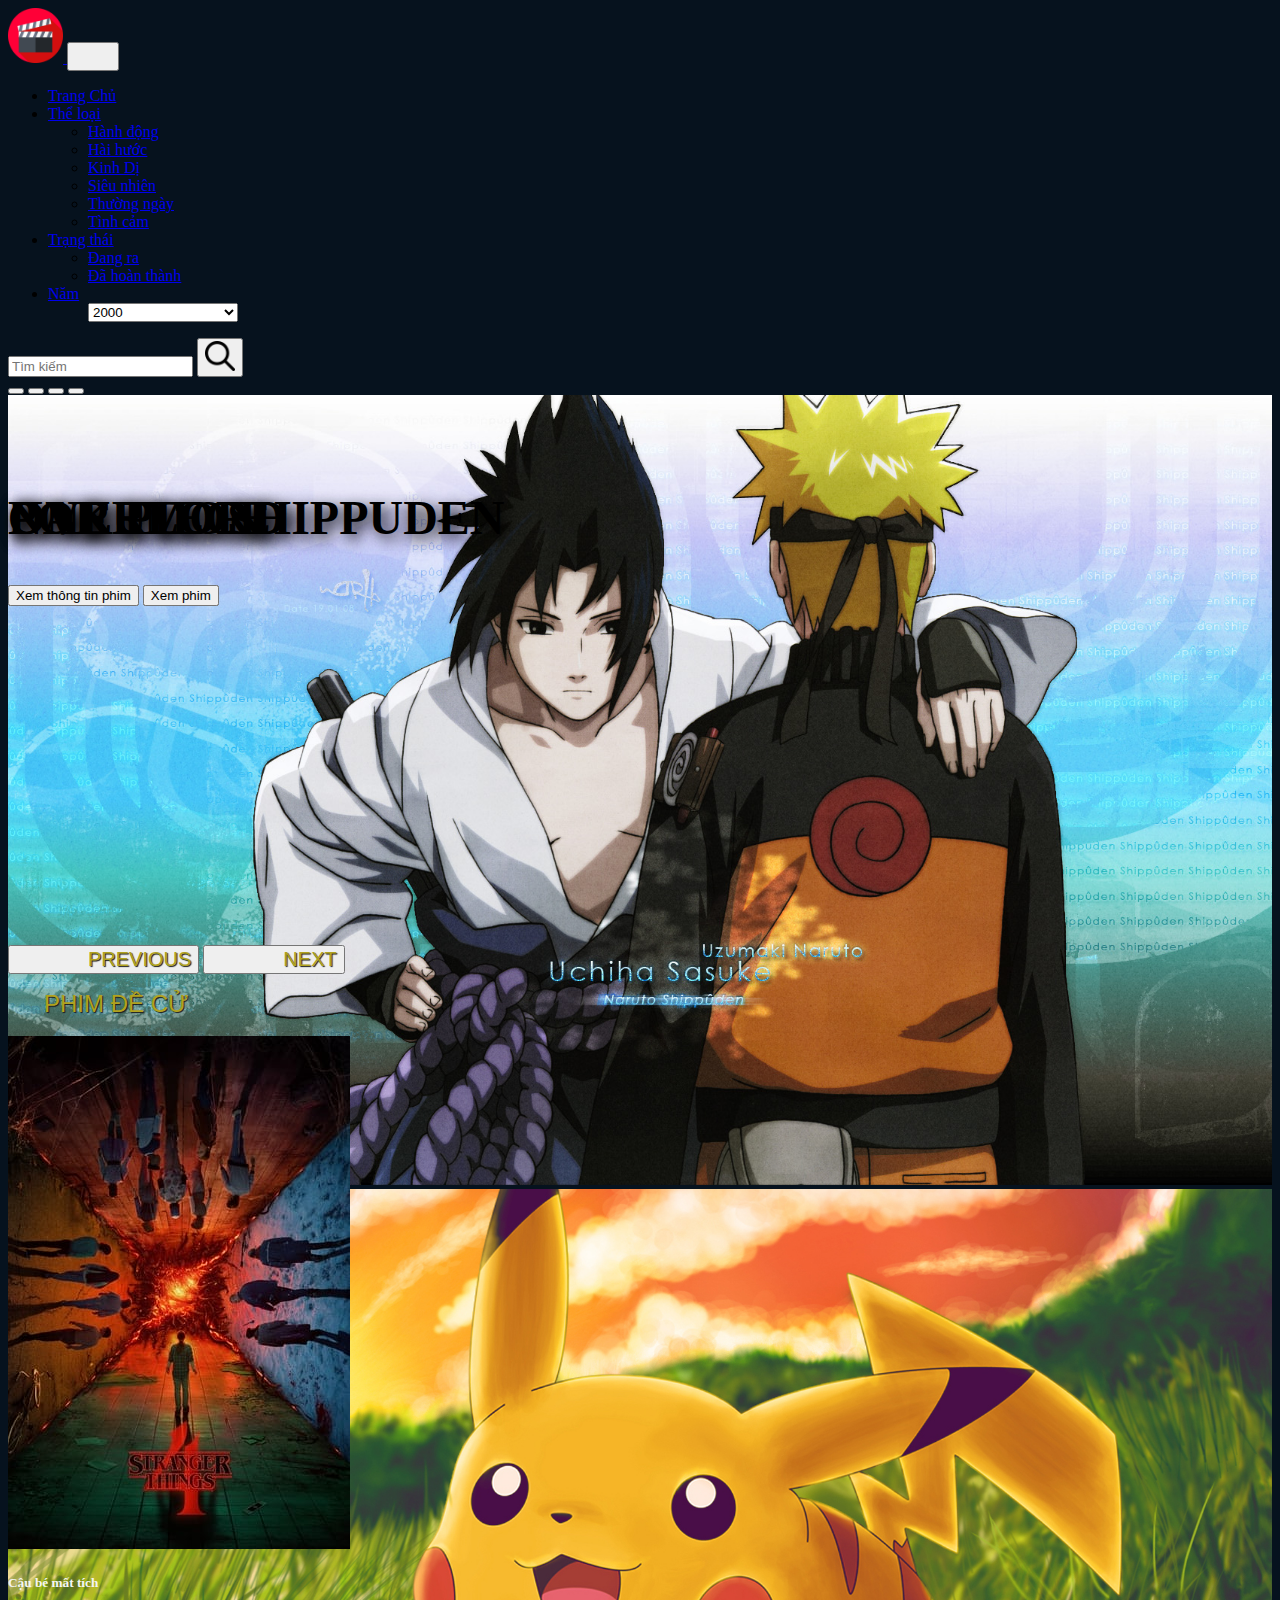
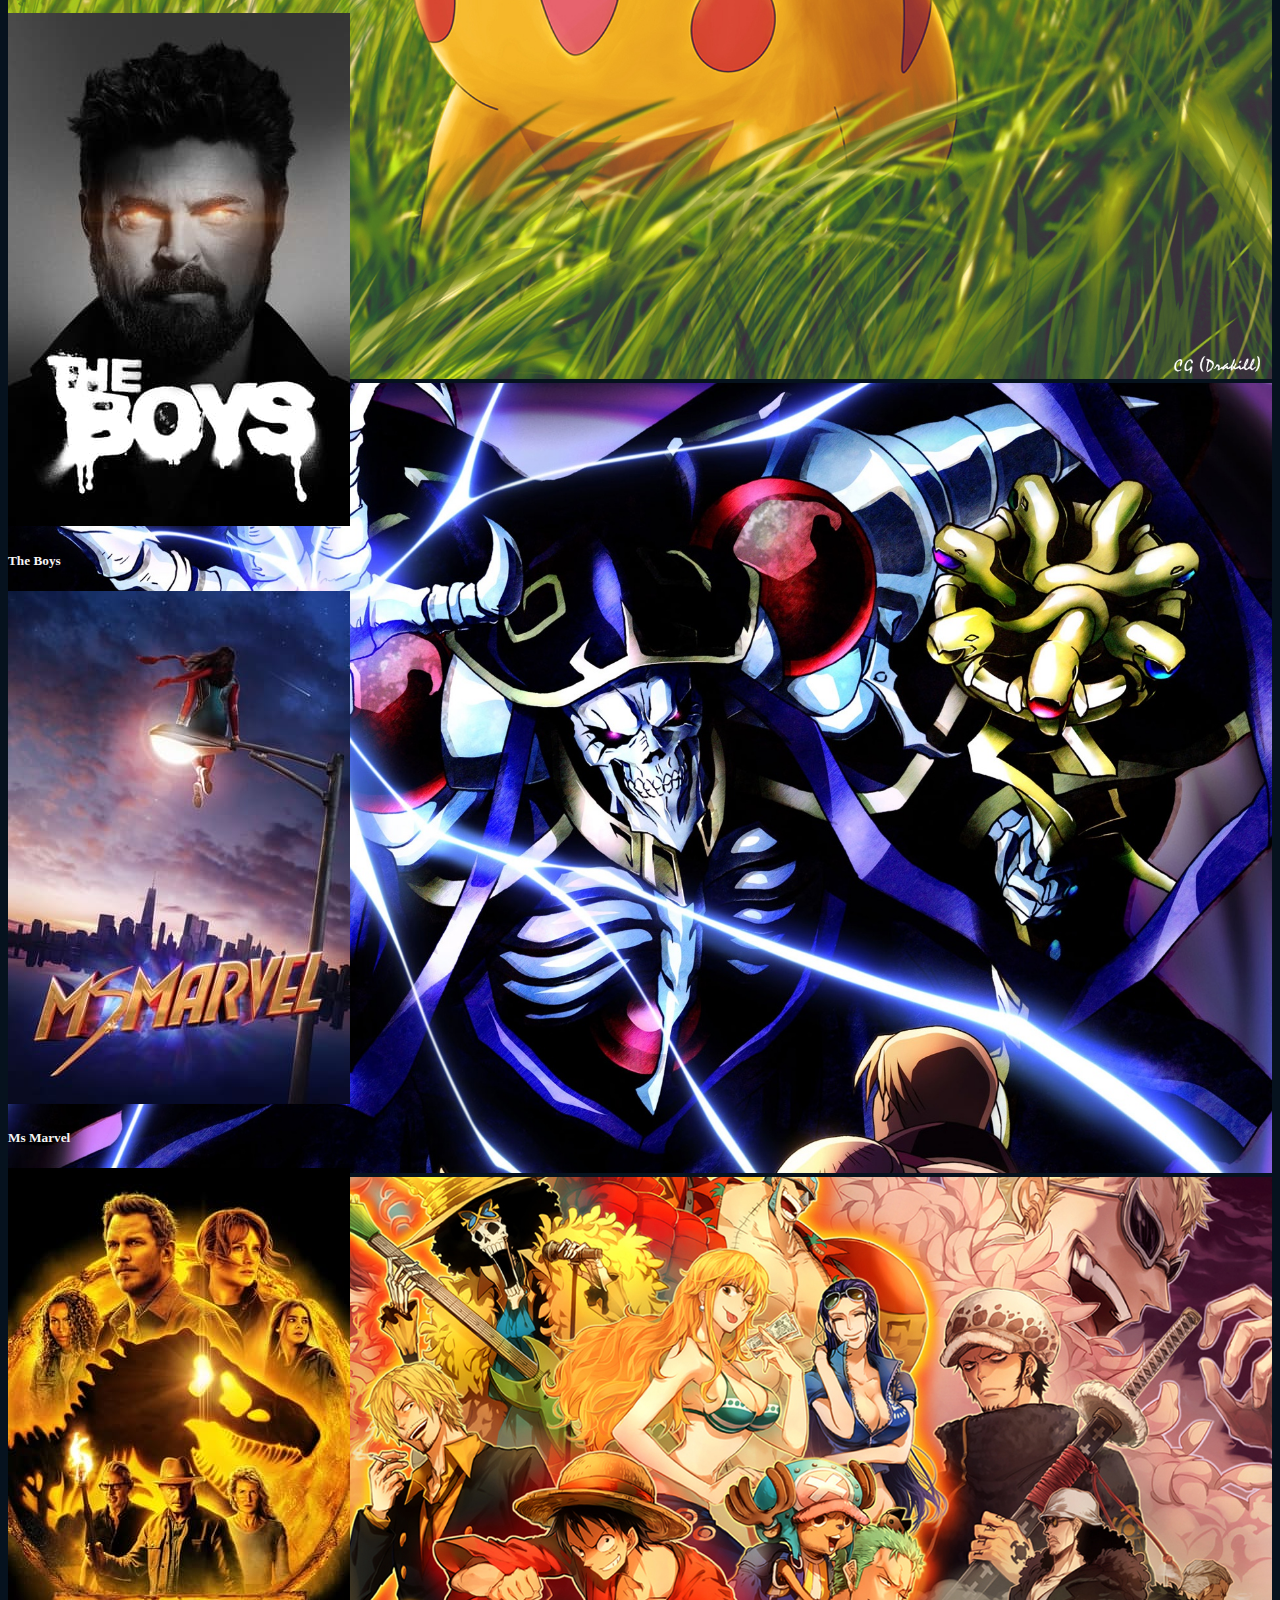
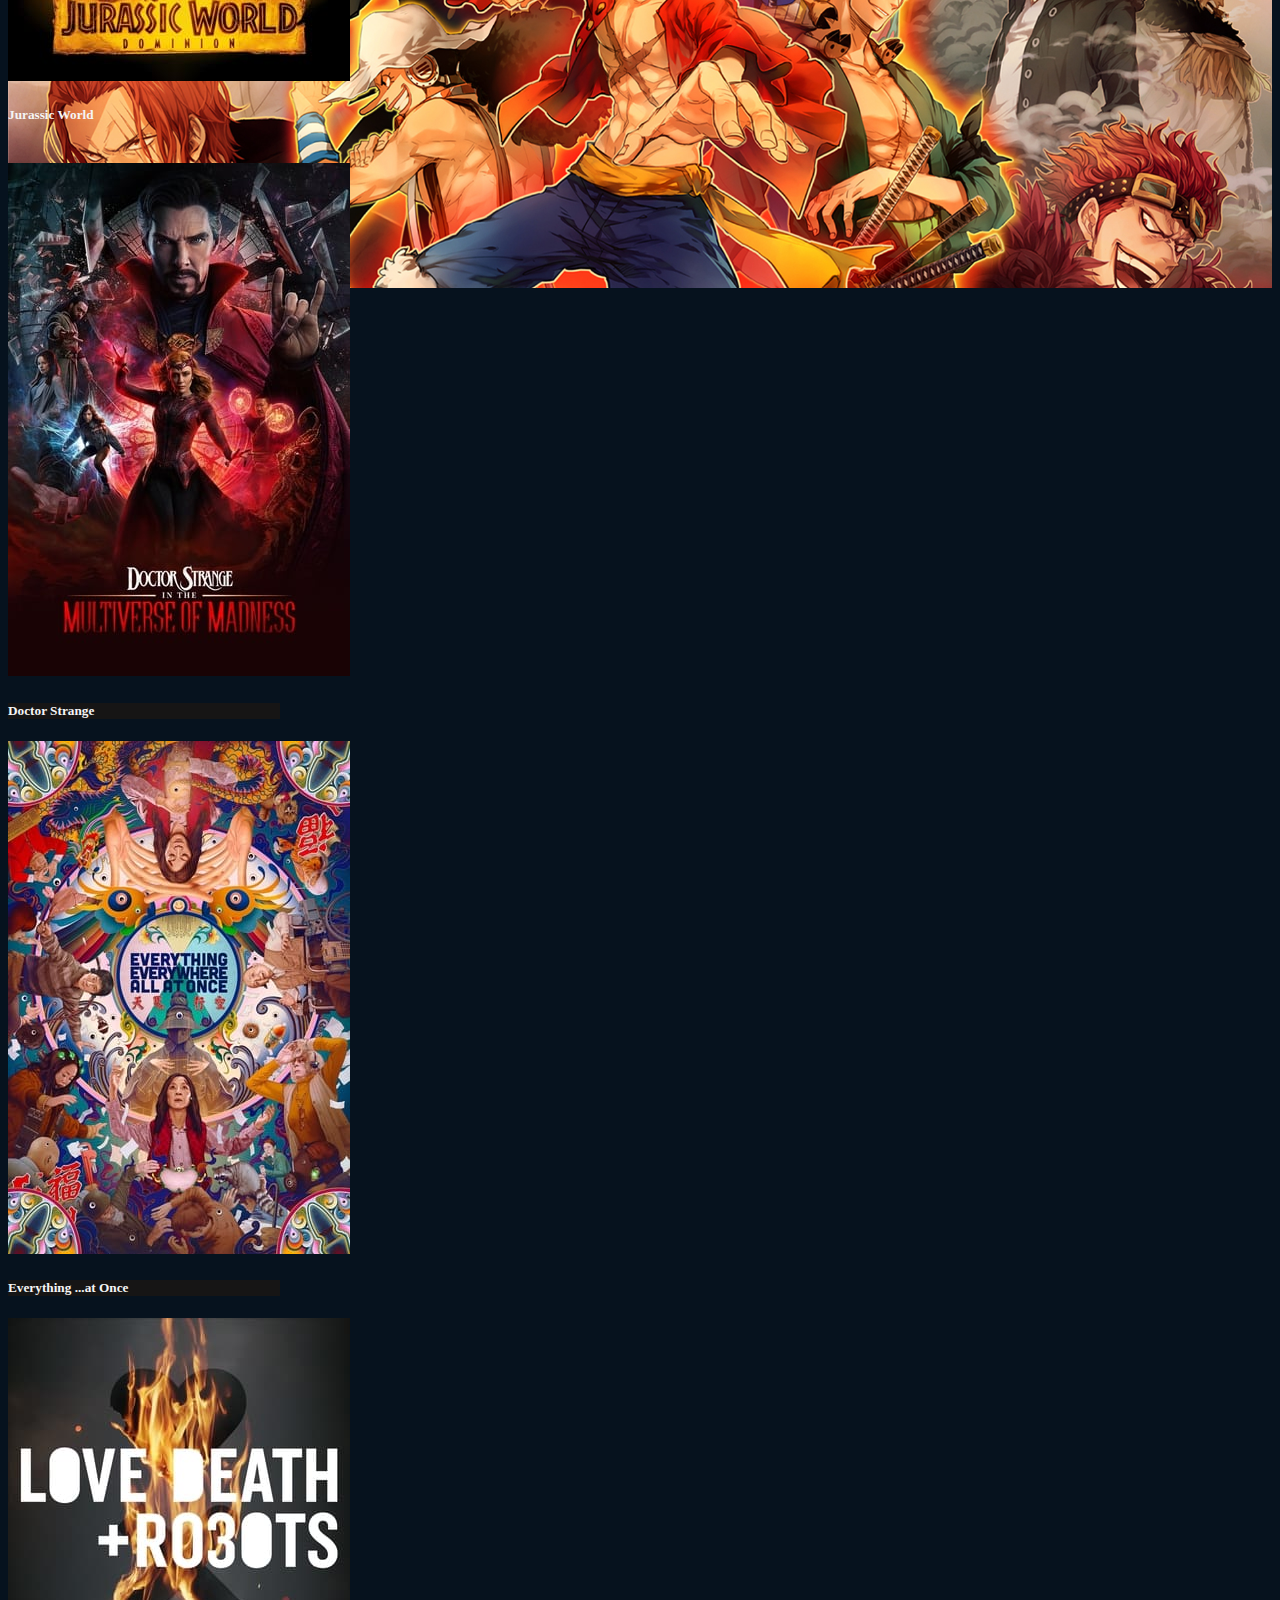
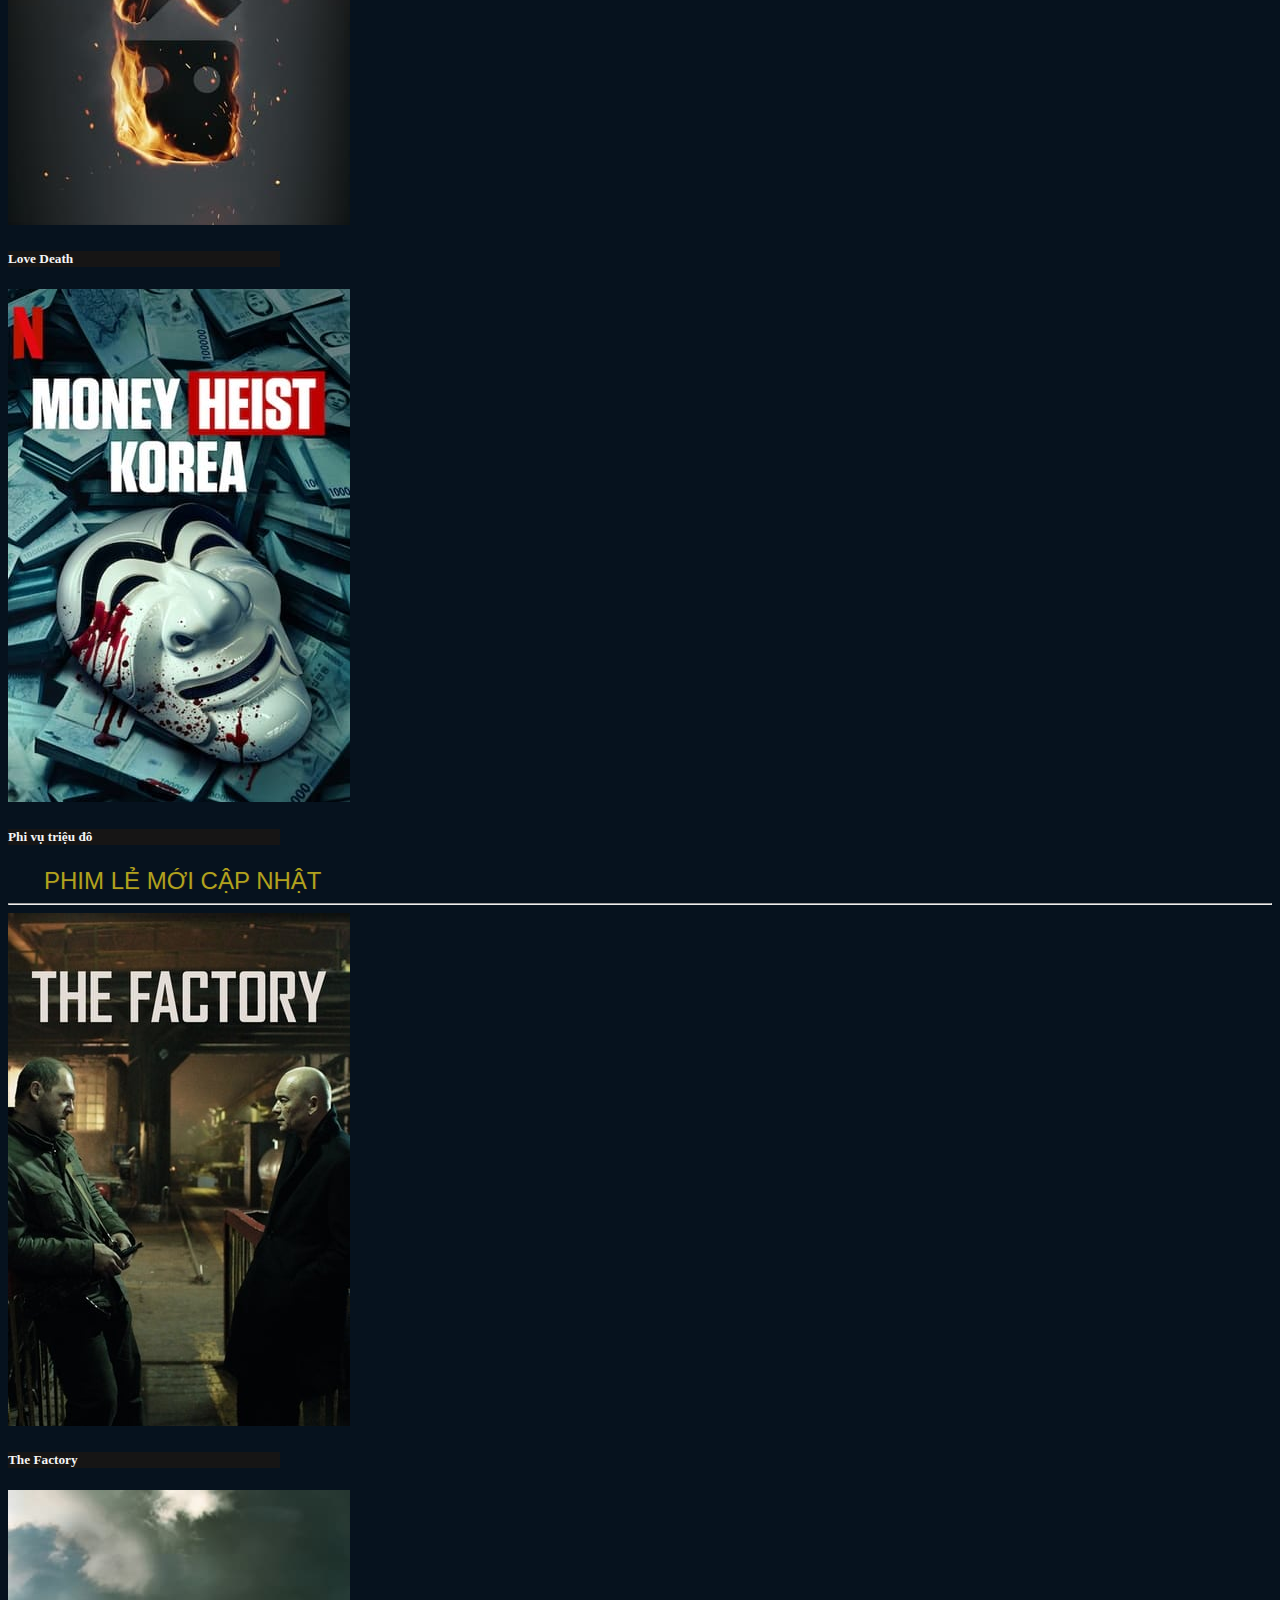
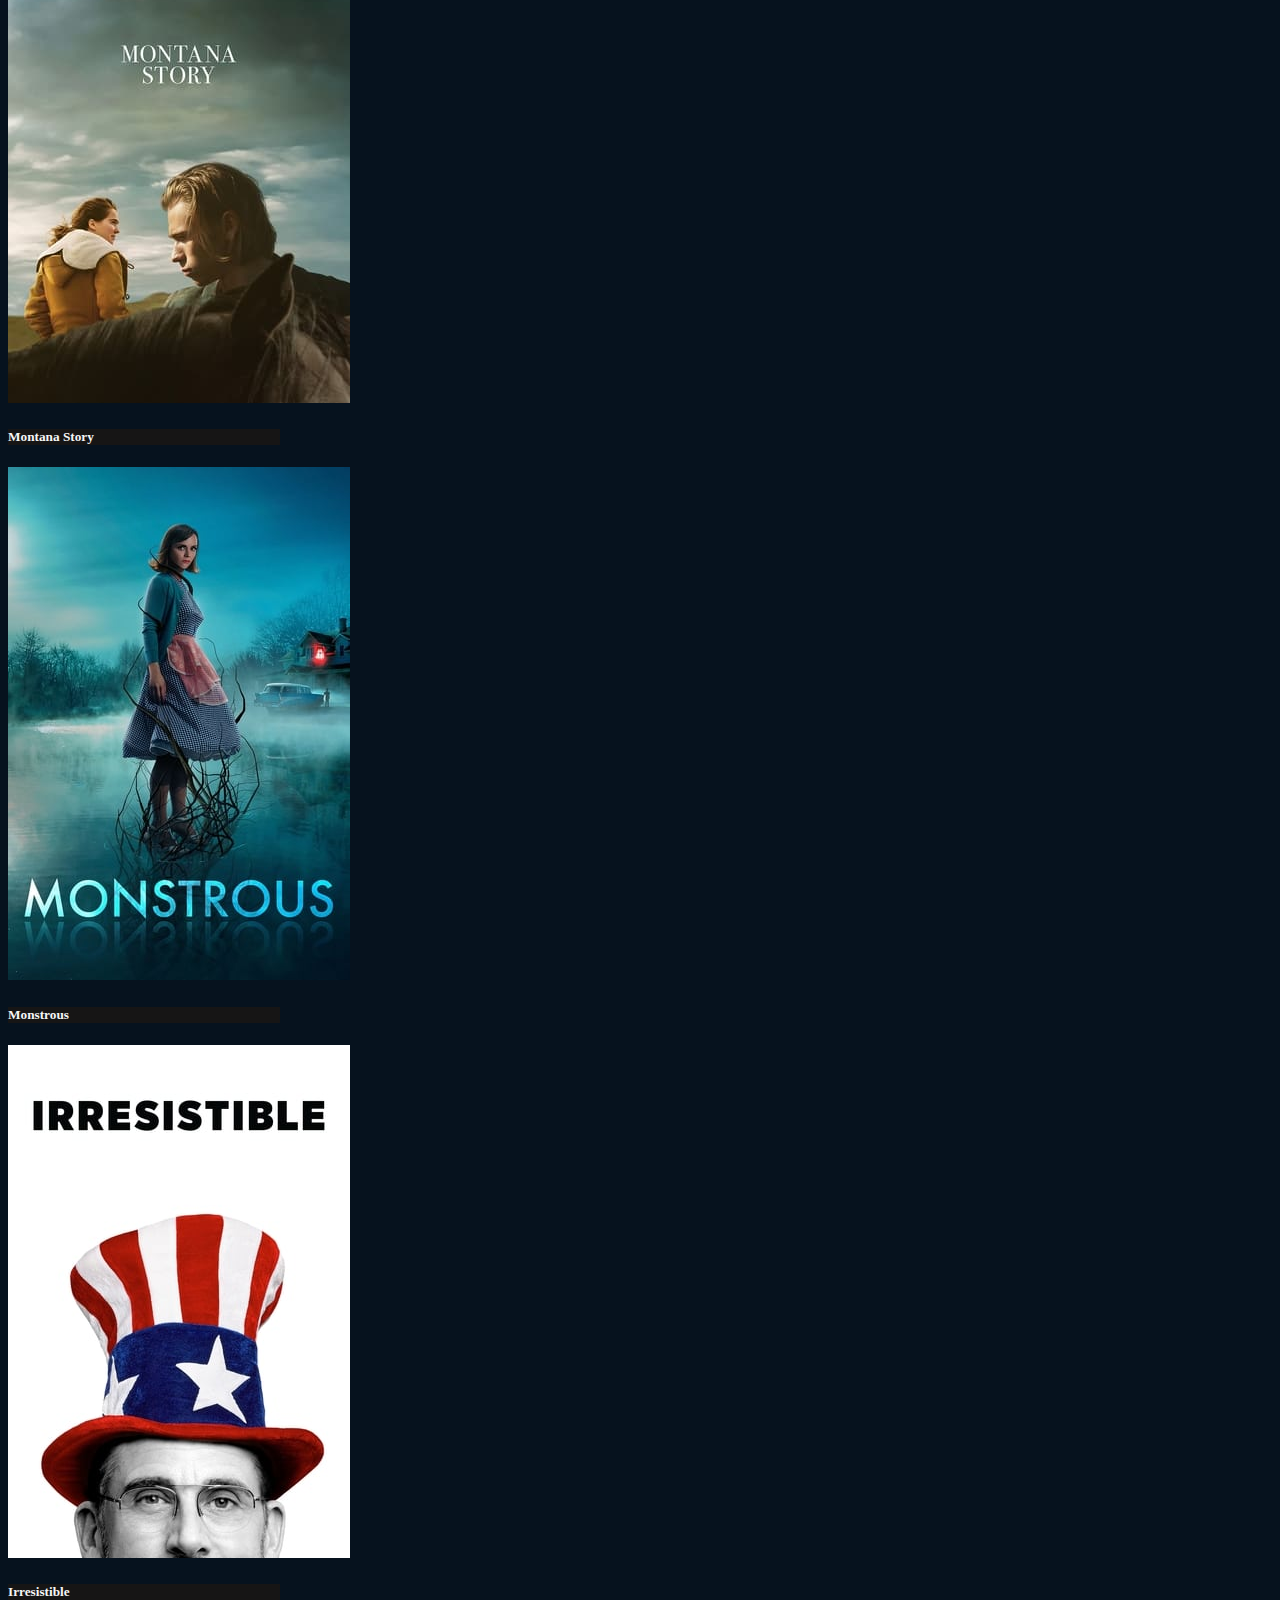
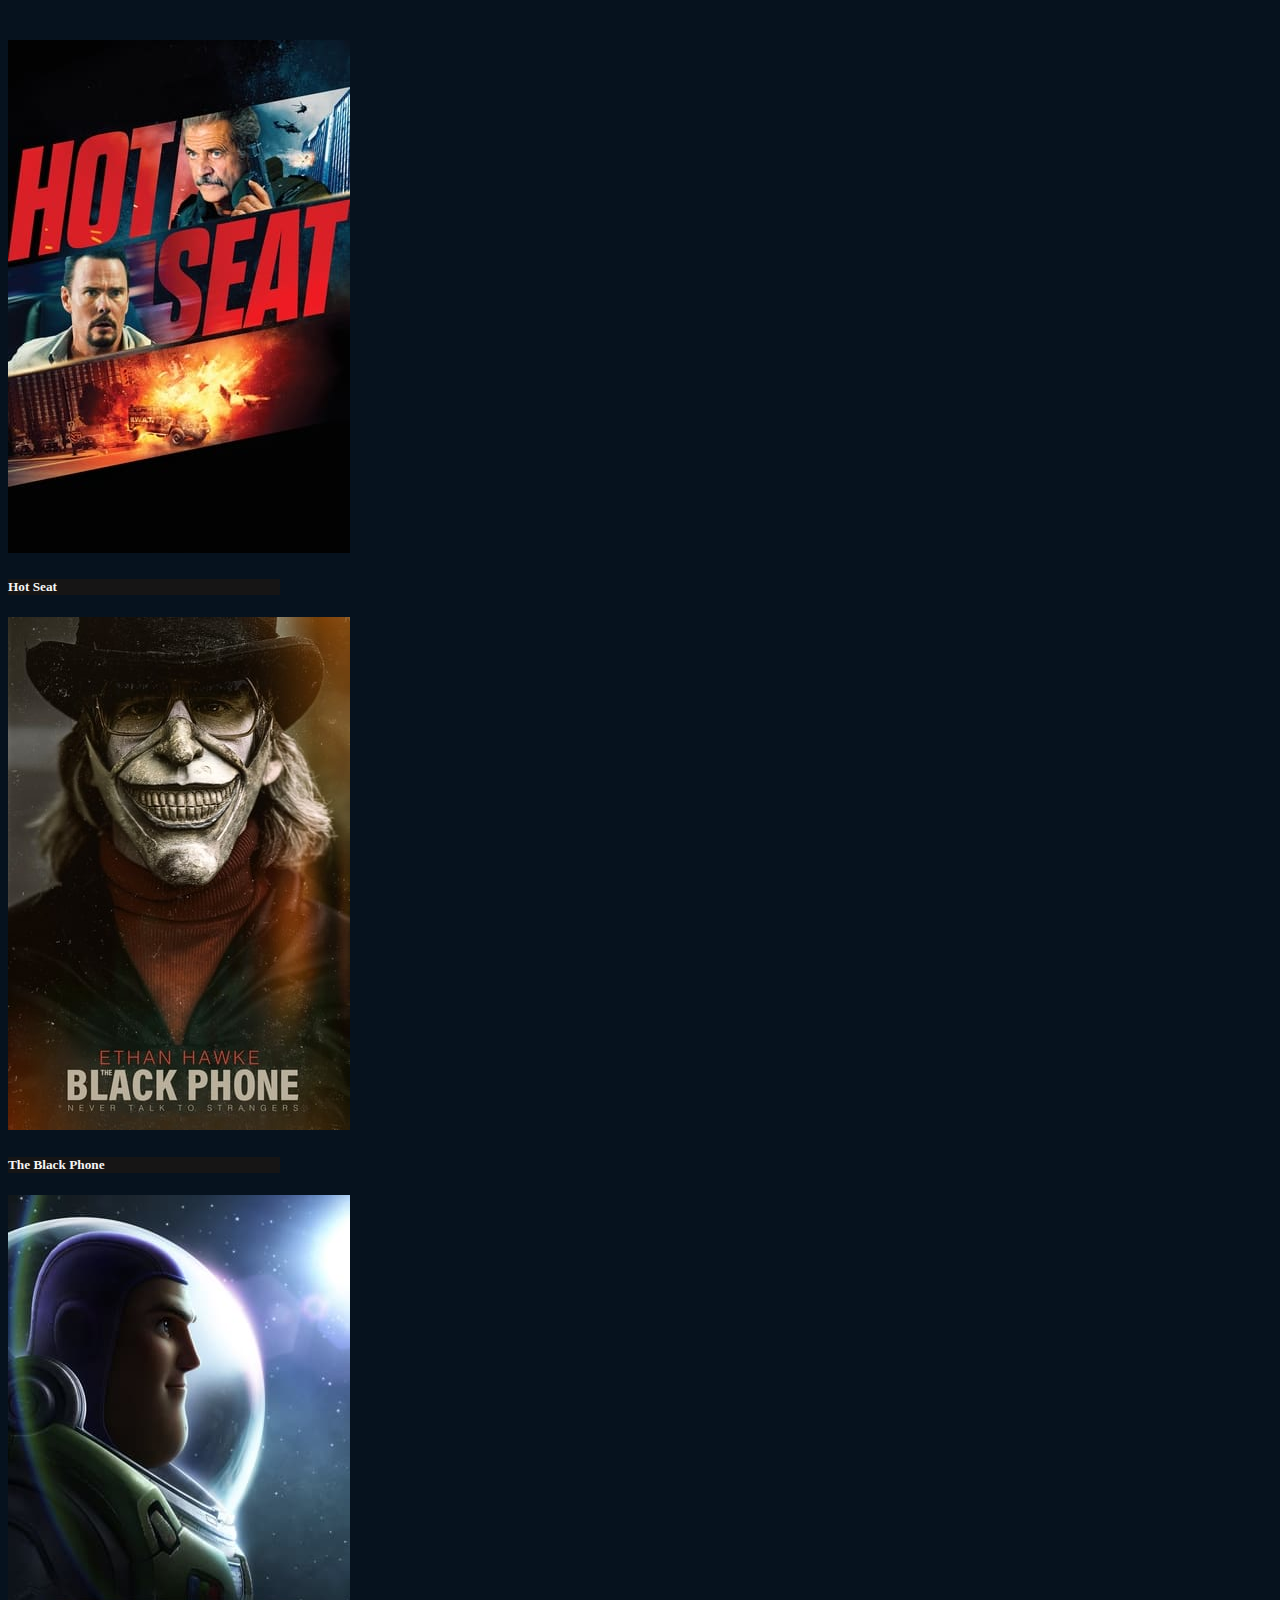
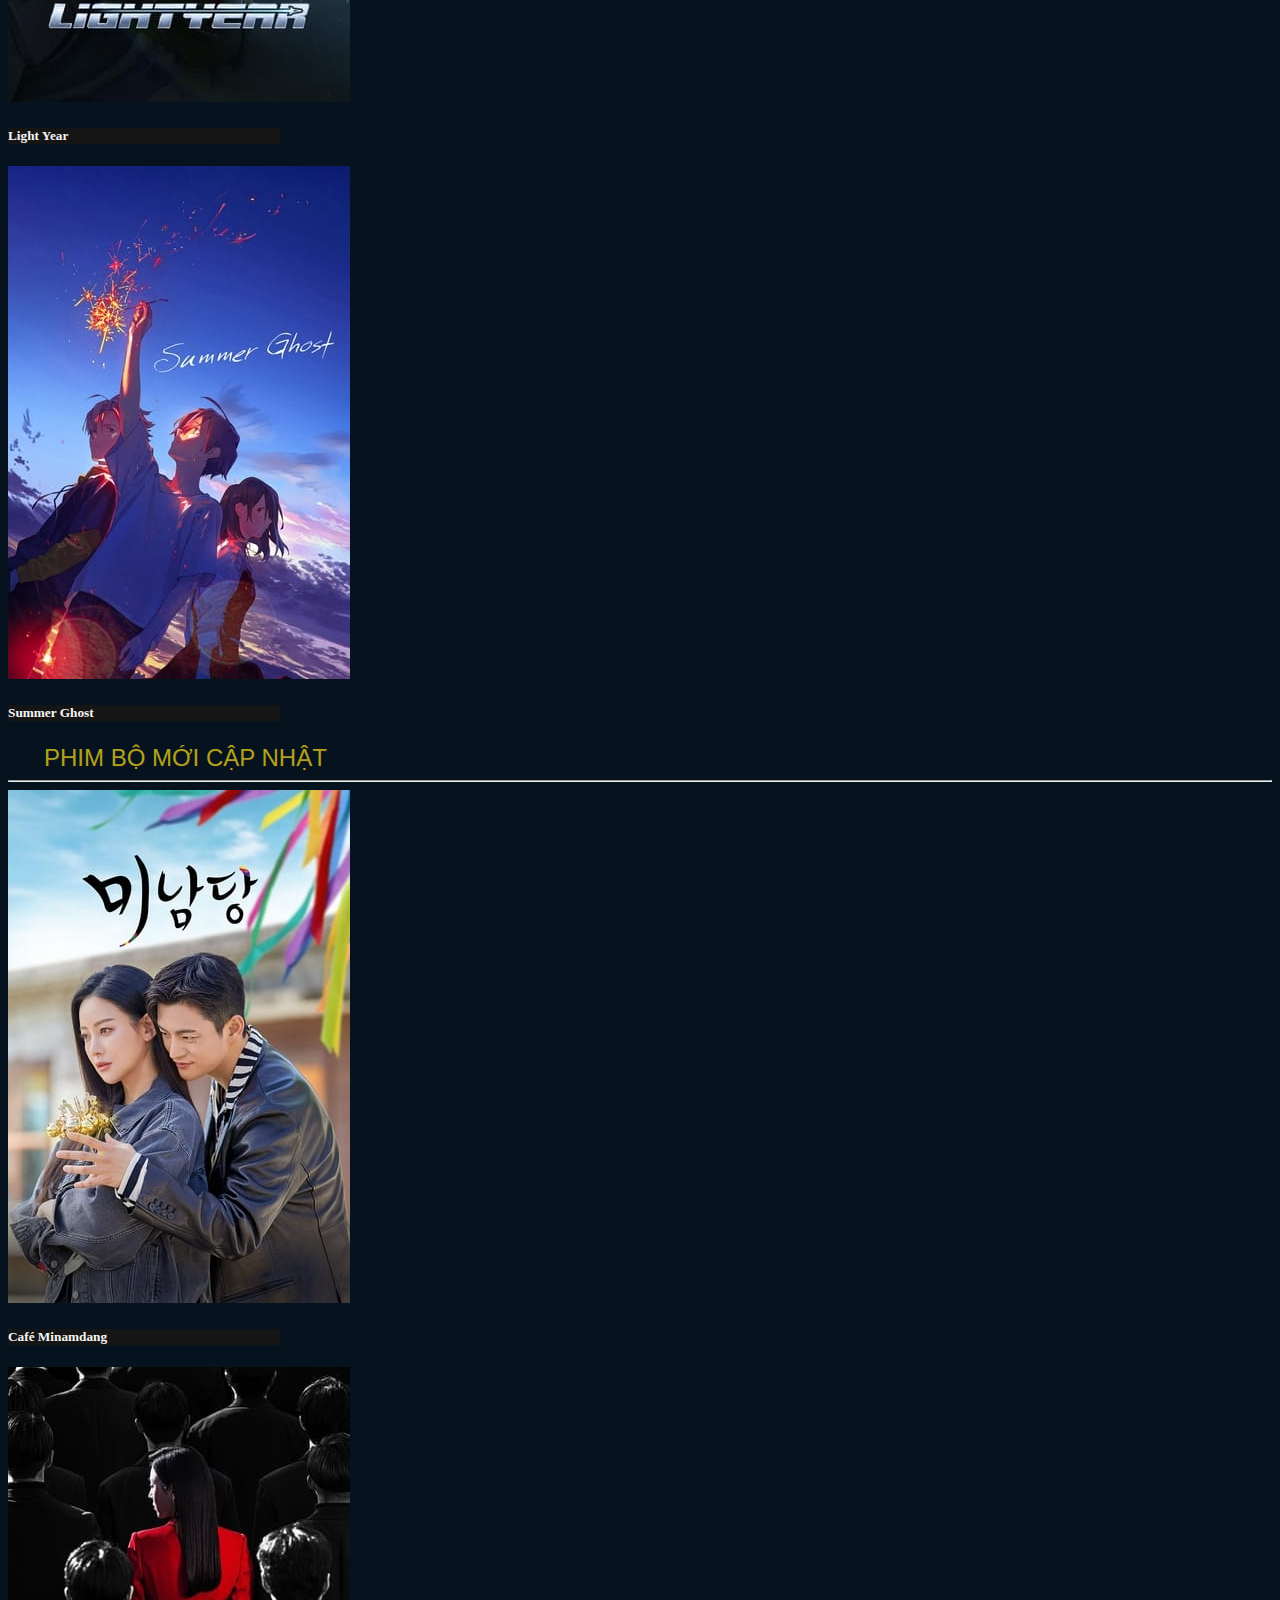
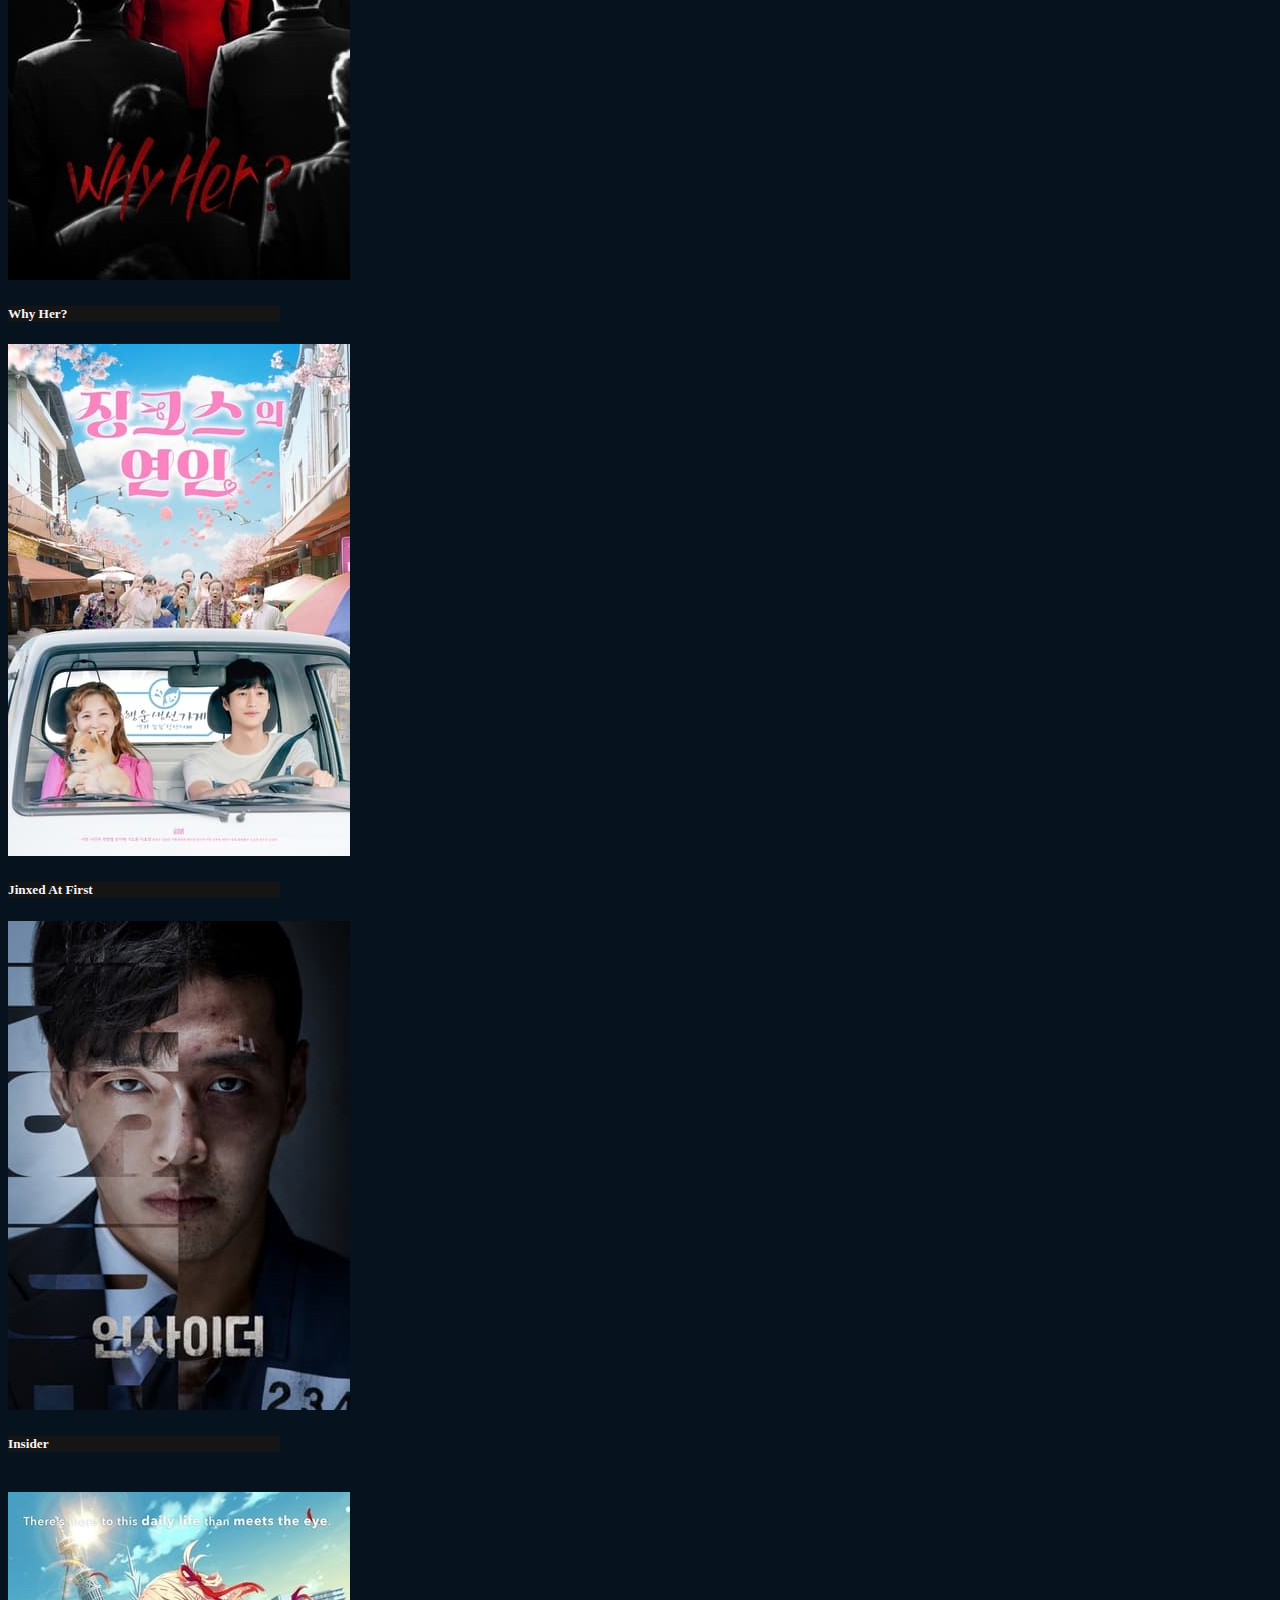
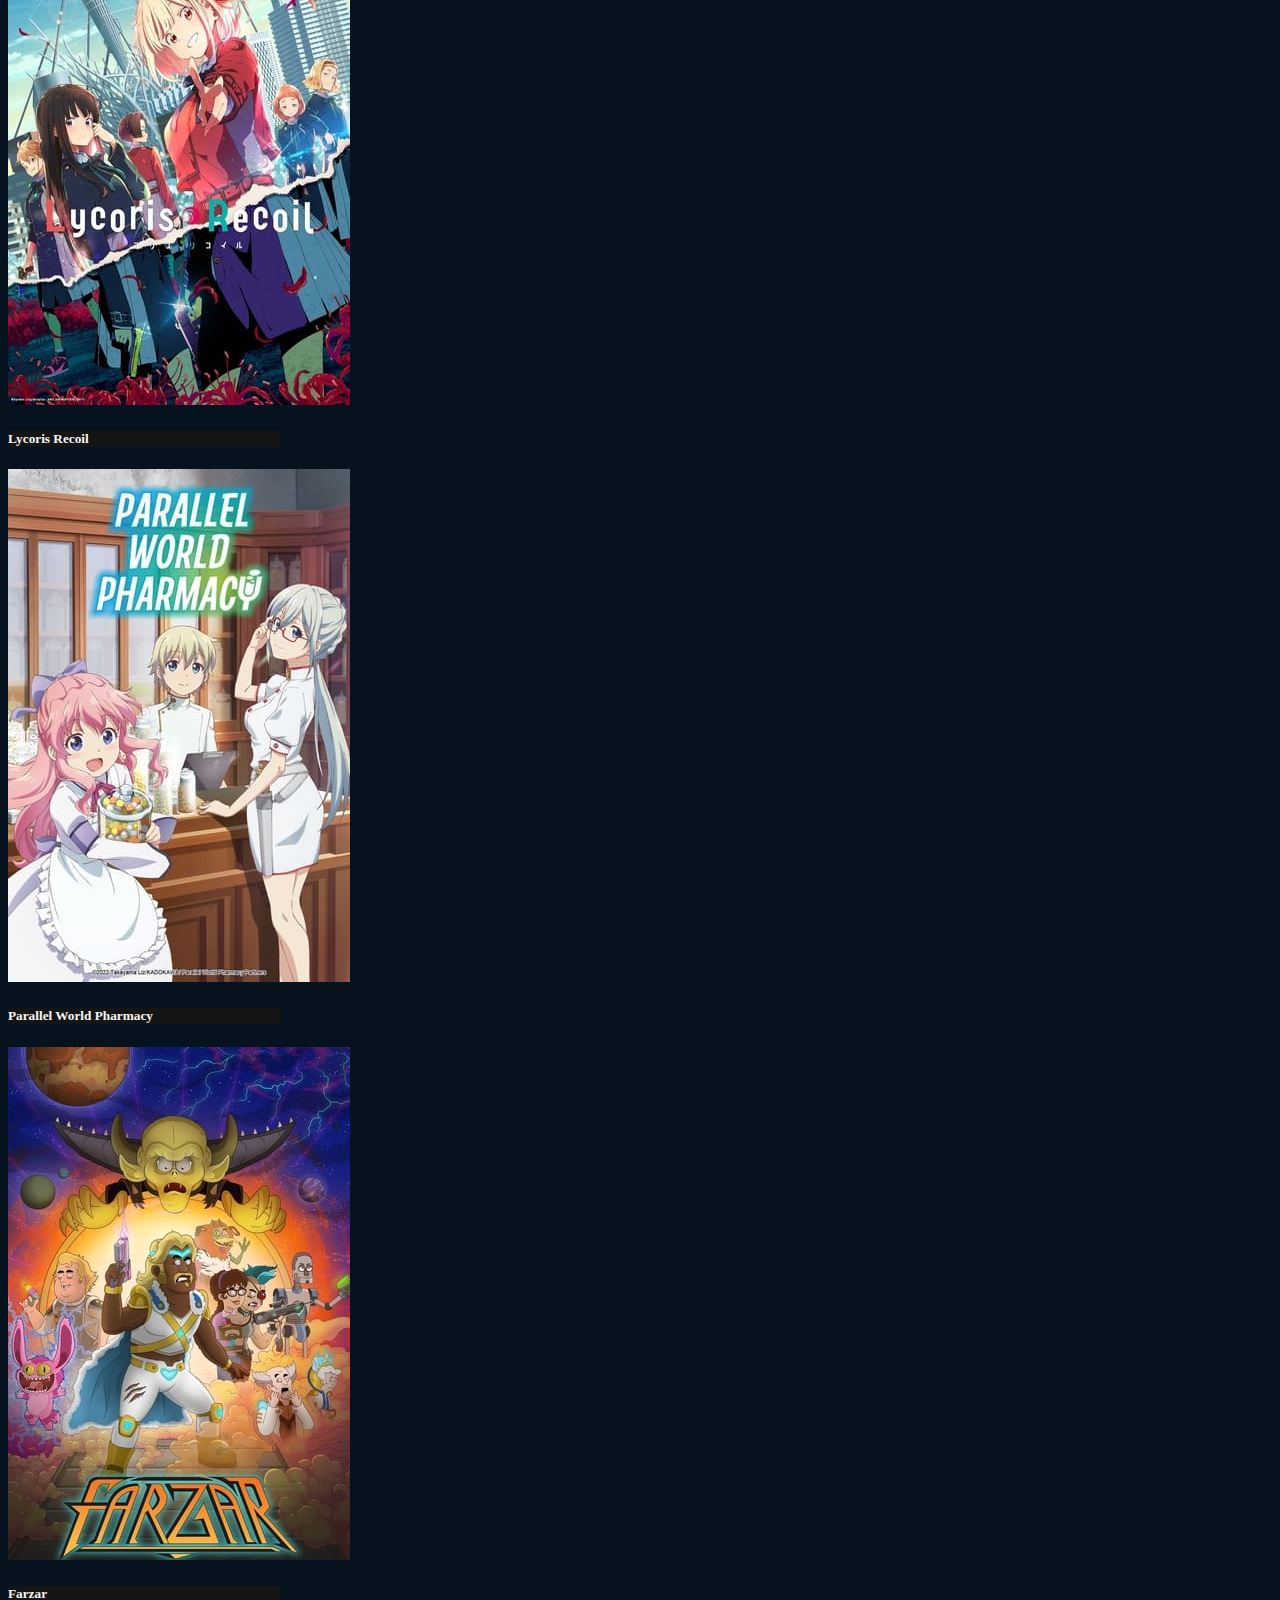
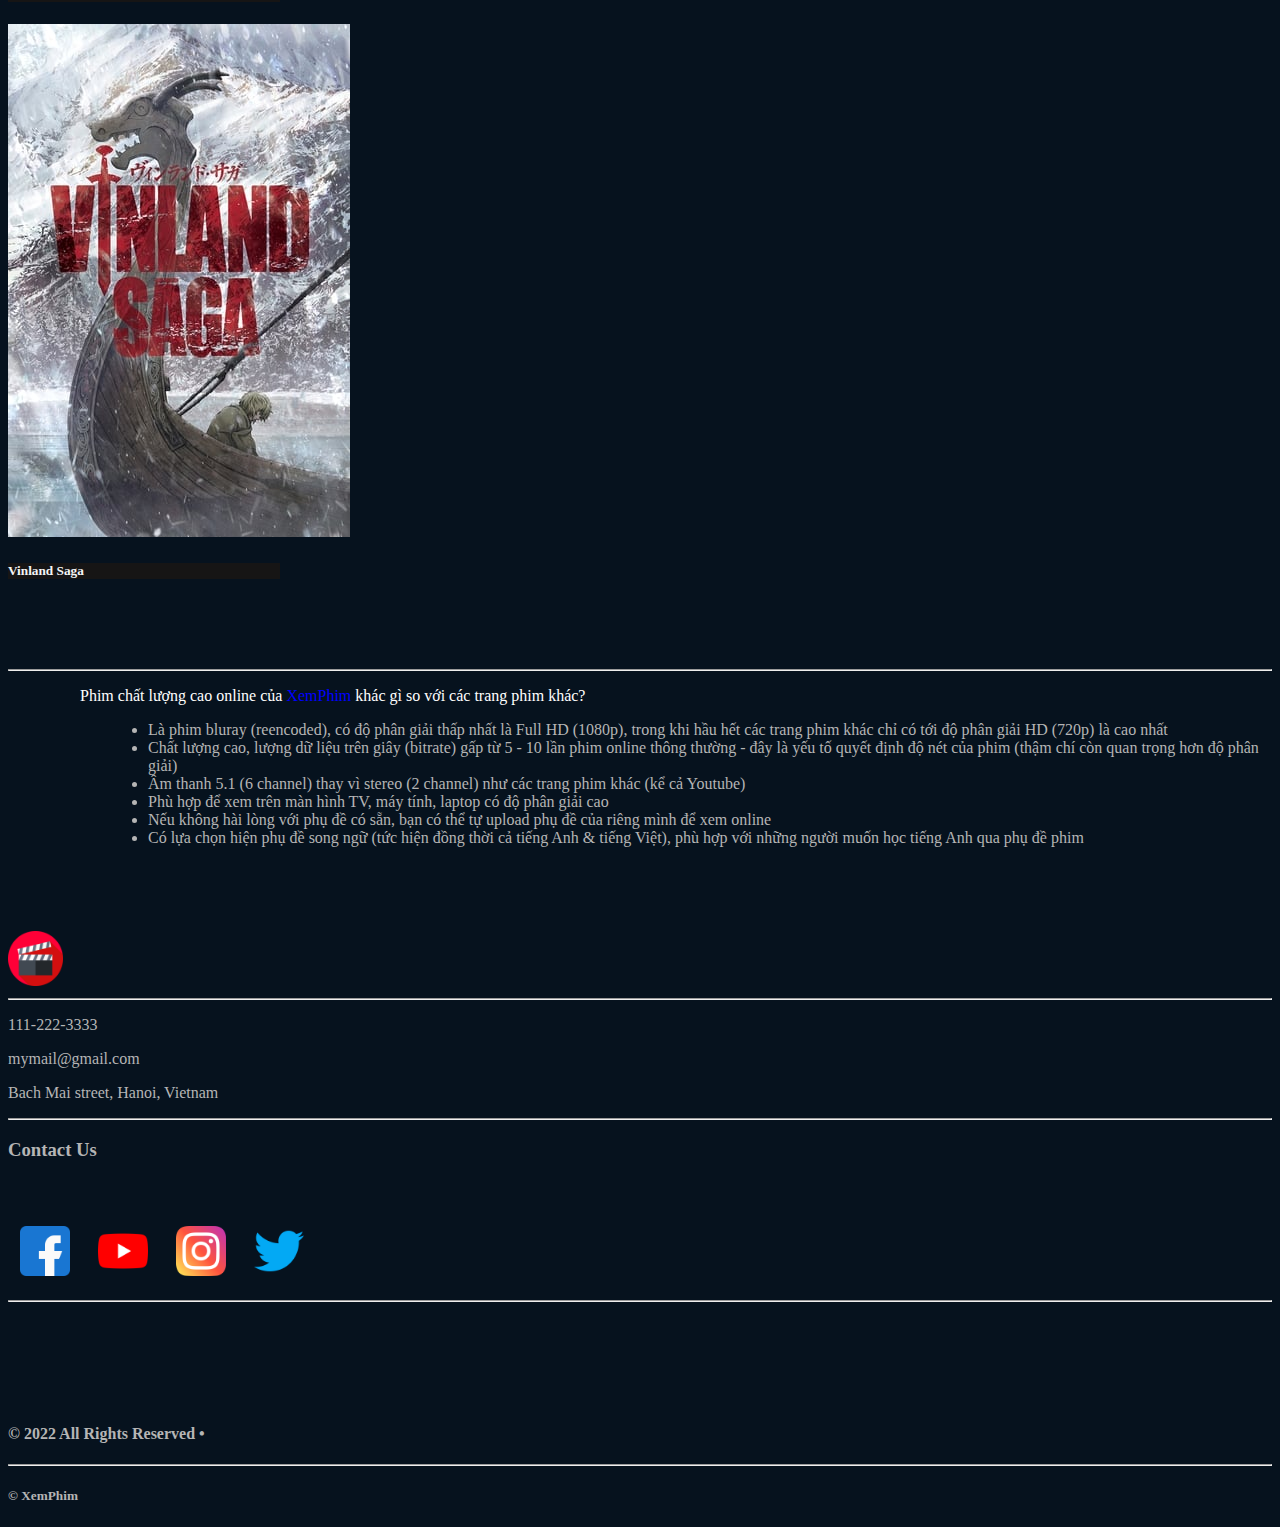
==== index.html @ 6d6b683e "test" ====
<!DOCTYPE html>
<html lang="en">

<head>
  <meta charset="UTF-8">
  <meta http-equiv="X-UA-Compatible" content="IE=edge">
  <meta name="viewport" content="width=device-width, initial-scale=1.0">

  <script src="https://cdnjs.cloudflare.com/ajax/libs/twitter-bootstrap/5.0.0-beta3/js/bootstrap.min.js"
    integrity="sha512-mp3VeMpuFKbgxm/XMUU4QQUcJX4AZfV5esgX72JQr7H7zWusV6lLP1S78wZnX2z9dwvywil1VHkHZAqfGOW7Nw=="
    crossorigin="anonymous"></script>

  <link rel="stylesheet"
    href="https://cdnjs.cloudflare.com/ajax/libs/twitter-bootstrap/5.0.0-beta3/css/bootstrap.min.css"
    integrity="sha512-N415hCJJdJx+1UBfULt+i+ihvOn42V/kOjOpp1UTh4CZ70Hx5bDlKryWaqEKfY/8EYOu/C2MuyaluJryK1Lb5Q=="
    crossorigin="anonymous" />
  <link rel="stylesheet" href="./Style.css" type="text/css">
  <link rel="icon" href="./clapperboard.png" type="image/x-icon">
  <title>Xem Phim Online</title>
</head>


  <nav class="navbar navbar-expand-md navbar-light bg-light sticky-top">
    <div class="container-fluid">
      <a class="navbar-brand-Home" href="#">

        <img src="./img/clapperboard.png" alt="ICON-LOGO" class="Logo">
      </a>
      <button class="navbar-toggler" type="button" data-bs-toggle="collapse" data-bs-target="#navbarSupportedContent"
        aria-controls="navbarSupportedContent" aria-expanded="false" aria-label="Toggle navigation">
        <span class="navbar-toggler-icon"></span>
      </button>
      <div class="collapse navbar-collapse" id="navbarSupportedContent">
        <ul class="navbar-nav me-auto mb-2 mb-lg-0">
          <li class="nav-item mx-3">
            <a class="nav-link active" aria-current="page" href="#">Trang Chủ</a>
          </li>

          <li class="nav-item dropdown">
            <a class="nav-link dropdown-toggle" href="#" id="navbarDropdown" role="button" data-bs-toggle="dropdown"
              aria-expanded="false">
              Thể loại
            </a>
            <ul class="dropdown-menu" aria-labelledby="navbarDropdown">
              <li><a class="dropdown-item" href="#">Hành động</a></li>
              <li><a class="dropdown-item" href="#">Hài hước</a></li>
              <li><a class="dropdown-item" href="#">Kinh Dị</a></li>
              <li><a class="dropdown-item" href="#">Siêu nhiên</a></li>
              <li><a class="dropdown-item" href="#">Thường ngày</a></li>
              <li><a class="dropdown-item" href="#">Tình cảm</a></li>

            </ul>
          </li>
          <li class="nav-item dropdown">
            <a class="nav-link dropdown-toggle" href="#" id="navbarDropdown" role="button" data-bs-toggle="dropdown"
              aria-expanded="false">
              Trạng thái
            </a>
            <ul class="dropdown-menu" aria-labelledby="navbarDropdown">
              <li><a class="dropdown-item" href="#">Đang ra</a></li>
              <li><a class="dropdown-item" href="#">Đã hoàn thành</a></li>

            </ul>
          </li>
          <li class="nav-item dropdown">
            <a class="nav-link dropdown-toggle" href="#" id="navbarDropdown" role="button" data-bs-toggle="dropdown"
              aria-expanded="false">
              Năm
            </a>
            <ul class="dropdown-menu" aria-labelledby="navbarDropdown">
            
              <select name=slnamsinh style="width:150px">
                <option>2000</option>
            <script>
                d = new Date();
                for(i=2001;i<=d.getFullYear();i++){
                    document.write("<option>" + i + "</option>");
                }     
            </script>
            </select>
            </ul>
          </li>
        </ul>
        <form class="d-flex" role="search">
          <input class="form-control me-2" type="search" placeholder="Tìm kiếm" aria-label="Search">
          <button class="btn btn-outline-success" type="submit">
        <img src="./img/search.png" alt="ICON-LOGO" class="Search">
            
          </button>
        </form>
      </div>
    </div>
  </nav>
  <!-- Banner -->
  <div id="carouselExampleCaptions" class="carousel slide" data-bs-ride="false">
    <div class="carousel-indicators">
      <button type="button" data-bs-target="#carouselExampleCaptions" data-bs-slide-to="0" class="active" aria-current="true" aria-label="Slide 1"></button>
      <button type="button" data-bs-target="#carouselExampleCaptions" data-bs-slide-to="1" aria-label="Slide 2"></button>
      <button type="button" data-bs-target="#carouselExampleCaptions" data-bs-slide-to="2" aria-label="Slide 3"></button>
      <button type="button" data-bs-target="#carouselExampleCaptions" data-bs-slide-to="3" aria-label="Slide 4"></button>

    </div>
    <div class="carousel-inner banner">
      <div class="carousel-item active">
        <img src="img/72706.jpg" class="d-block w-100 " alt="ảnh">
        <div class="carousel-caption d-none d-md-block">
          <h2>naruto shippuden</h2>
          <button type="button" class="btn btn-outline-light btn-lg">
            Xem thông tin phim
          </button>
          <button type="button" class="btn btn-primary btn-lg">Xem phim</button>
          

        </div>
      </div>
      <div class="carousel-item">
        <img src="img/641968.jpg" class="d-block w-100" alt="ảnh">
        <div class="carousel-caption d-none d-md-block">
          <h2>Pokemon</h2>
          <button type="button" class="btn btn-outline-light btn-lg">
            Xem thông tin phim
          </button>
          <button type="button" class="btn btn-primary btn-lg">Xem phim</button>
        </div>
      </div>
      <div class="carousel-item">
        <img src="img/655516.jpg" class="d-block w-100" alt="ảnh">
        <div class="carousel-caption d-none d-md-block">
          <h2>Overlord</h2>
          <button type="button" class="btn btn-outline-light btn-lg">
            Xem thông tin phim
          </button>
          <button type="button" class="btn btn-primary btn-lg">Xem phim</button>
        </div>
      </div>
      <div class="carousel-item">
        <img src="img/606263.jpg" class="d-block w-100" alt="ảnh">
        <div class="carousel-caption d-none d-md-block">
          <h2>one piece
          </h2>
          <button type="button" class="btn btn-outline-light btn-lg">
            Xem thông tin phim
          </button>
          <button type="button" class="btn btn-primary btn-lg">Xem phim</button>
        </div>
      </div>
    </div>
    <button class="carousel-control-prev" type="button" data-bs-target="#carouselExampleCaptions" data-bs-slide="prev">
      <span class="carousel-control-prev-icon" aria-hidden="true"></span>
      <span class="visually-hidden">Previous</span>
    </button>
    <button class="carousel-control-next" type="button" data-bs-target="#carouselExampleCaptions" data-bs-slide="next">
      <span class="carousel-control-next-icon" aria-hidden="true"></span>
      <span class="visually-hidden">Next</span>
    </button>
  </div>

    <p></p>
  
<span>
  Phim đề cử
</span>
<hr style="color:aqua"></hr>
<div class="container-fluid">
  <div class="row">
    <div class="col-md-3 cursorhover"><div class="card" style="width: 17rem;">
      <img src="./img/caubemattich4.jpg" class="card-img-top " alt="...">
      <div class="card-body"style="background-color:rgb(22, 21, 21) ;">
        <h5 class="card-title"style="color: whitesmoke;">Cậu bé mất tích</h5>
      </div>
    </div></div>
    <div class="col-md-3 cursorhover"><div class="card" style="width: 17rem;">
      <img src="./img/theboys.jpg" class="card-img-top " alt="...">
      <div class="card-body"style="background-color:rgb(22, 21, 21) ;">
        <h5 class="card-title"style="color: whitesmoke;">The Boys</h5>
      </div>
    </div></div>
    <div class="col-md-3 cursorhover"><div class="card" style="width: 17rem;">
      <img src="./img/MsMarvel.jpg" class="card-img-top " alt="...">
      <div class="card-body" style="background-color:rgb(22, 21, 21) ;">
        <h5 class="card-title" style="color: whitesmoke;">Ms Marvel</h5>
      </div>
    </div>
  </div>
    <div class="col-md-3 cursorhover"><div class="card" style="width: 17rem;">
      <img src="./img/kAVRgw7GgK1CfYEJq8ME6EvRIgU.jpg" class="card-img-top " alt="...">
      <div class="card-body"style="background-color:rgb(22, 21, 21) ;">
        <h5 class="card-title"style="color: whitesmoke;">Jurassic World</h5>
      </div>
    </div>
  </div>
  </div>
&nbsp;
</div>
<div class="container-fluid">
  <div class="row">
    <div class="col-md-3 cursorhover"><div class="card" style="width: 17rem;">
      <img src="./img/doctorstrange.jpg" class="card-img-top " alt="...">
      <div class="card-body"style="background-color:rgb(22, 21, 21) ;">
        <h5 class="card-title"style="color: whitesmoke;">Doctor Strange</h5>
      </div>
    </div></div>
    <div class="col-md-3 cursorhover"><div class="card" style="width: 17rem;">
      <img src="./img/everything.jpg" class="card-img-top " alt="...">
      <div class="card-body"style="background-color:rgb(22, 21, 21) ;">
        <h5 class="card-title"style="color: whitesmoke;">Everything ...at Once</h5>
      </div>
    </div></div>
    <div class="col-md-3 cursorhover"><div class="card" style="width: 17rem;">
      <img src="./img/lovedeath.jpg" class="card-img-top " alt="...">
      <div class="card-body" style="background-color:rgb(22, 21, 21) ;">
        <h5 class="card-title" style="color: whitesmoke;">Love Death</h5>
      </div>
    </div>
  </div>
    <div class="col-md-3 cursorhover"><div class="card" style="width: 17rem;">
      <img src="./img/phivutrieudo.jpg" class="card-img-top " alt="...">
      <div class="card-body"style="background-color:rgb(22, 21, 21) ;">
        <h5 class="card-title"style="color: whitesmoke;">Phi vụ triệu đô</h5>
      </div>
    </div>
  </div>
  </div>

</div>
  <p></p>
<span>
  Phim lẻ mới cập nhật
</span>
<hr style="color:aqua"></hr>
<div class="container-fluid">
  <div class="row">
    <div class="col-md-3 cursorhover"><div class="card" style="width: 17rem;">
      <img src="./img/thefactory.jpg" class="card-img-top " alt="...">
      <div class="card-body"style="background-color:rgb(22, 21, 21) ;">
        <h5 class="card-title"style="color: whitesmoke;">The Factory</h5>
      </div>
    </div></div>
    <div class="col-md-3 cursorhover"><div class="card" style="width: 17rem;">
      <img src="./img/MontanaStory.jpg" class="card-img-top " alt="...">
      <div class="card-body"style="background-color:rgb(22, 21, 21) ;">
        <h5 class="card-title"style="color: whitesmoke;">Montana Story</h5>
      </div>
    </div></div>
    <div class="col-md-3 cursorhover"><div class="card" style="width: 17rem;">
      <img src="./img/Monstrous.jpg" class="card-img-top " alt="...">
      <div class="card-body" style="background-color:rgb(22, 21, 21) ;">
        <h5 class="card-title" style="color: whitesmoke;">Monstrous</h5>
      </div>
    </div>
  </div>
    <div class="col-md-3 cursorhover"><div class="card" style="width: 17rem;">
      <img src="./img/Irresistible.jpg" class="card-img-top " alt="...">
      <div class="card-body"style="background-color:rgb(22, 21, 21) ;">
        <h5 class="card-title"style="color: whitesmoke;">Irresistible</h5>
      </div>
    </div>
  </div>
  </div>
&nbsp;
</div>
<div class="container-fluid">
  <div class="row">
    <div class="col-md-3 cursorhover"><div class="card" style="width: 17rem;">
      <img src="./img/Hotseat.jpg" class="card-img-top " alt="...">
      <div class="card-body"style="background-color:rgb(22, 21, 21) ;">
        <h5 class="card-title"style="color: whitesmoke;">Hot Seat</h5>
      </div>
    </div></div>
    <div class="col-md-3 cursorhover"><div class="card" style="width: 17rem;">
      <img src="./img/theblackphone.jpg" class="card-img-top " alt="...">
      <div class="card-body"style="background-color:rgb(22, 21, 21) ;">
        <h5 class="card-title"style="color: whitesmoke;">The Black Phone</h5>
      </div>
    </div></div>
    <div class="col-md-3 cursorhover"><div class="card" style="width: 17rem;">
      <img src="./img/lightyear.jpg" class="card-img-top " alt="...">
      <div class="card-body" style="background-color:rgb(22, 21, 21) ;">
        <h5 class="card-title" style="color: whitesmoke;">Light Year</h5>
      </div>
    </div>
  </div>
    <div class="col-md-3 cursorhover"><div class="card" style="width: 17rem;">
      <img src="./img/summerghost.jpg" class="card-img-top " alt="...">
      <div class="card-body"style="background-color:rgb(22, 21, 21) ;">
        <h5 class="card-title"style="color: whitesmoke;">Summer Ghost</h5>
      </div>
    </div>
  </div>
  </div>

</div>

<p></p>
<span>
  Phim bộ mới cập nhật
</span>
<hr style="color:aqua"></hr>
<div class="container-fluid">
  <div class="row">
    <div class="col-md-3 cursorhover"><div class="card" style="width: 17rem;">
      <img src="./img/CafeMinamdang.jpg" class="card-img-top " alt="...">
      <div class="card-body"style="background-color:rgb(22, 21, 21) ;">
        <h5 class="card-title"style="color: whitesmoke;">Café Minamdang</h5>
      </div>
    </div></div>
    <div class="col-md-3 cursorhover"><div class="card" style="width: 17rem;">
      <img src="./img/whyher.jpg" class="card-img-top " alt="...">
      <div class="card-body"style="background-color:rgb(22, 21, 21) ;">
        <h5 class="card-title"style="color: whitesmoke;">Why Her?</h5>
      </div>
    </div></div>
    <div class="col-md-3 cursorhover"><div class="card" style="width: 17rem;">
      <img src="./img/jinxedatFirst.jpg" class="card-img-top " alt="...">
      <div class="card-body" style="background-color:rgb(22, 21, 21) ;">
        <h5 class="card-title" style="color: whitesmoke;">Jinxed At First</h5>
      </div>
    </div>
  </div>
    <div class="col-md-3 cursorhover"><div class="card" style="width: 17rem;">
      <img src="./img/Insider.jpg" class="card-img-top " alt="...">
      <div class="card-body"style="background-color:rgb(22, 21, 21) ;">
        <h5 class="card-title"style="color: whitesmoke;">Insider</h5>
      </div>
    </div>
  </div>
  </div>
&nbsp;
</div>
<div class="container-fluid">
  <div class="row">
    <div class="col-md-3 cursorhover"><div class="card" style="width: 17rem;">
      <img src="./img/LycorisRecoil.jpg" class="card-img-top " alt="...">
      <div class="card-body"style="background-color:rgb(22, 21, 21) ;">
        <h5 class="card-title"style="color: whitesmoke;">Lycoris Recoil</h5>
      </div>
    </div></div>
    <div class="col-md-3 cursorhover"><div class="card" style="width: 17rem;">
      <img src="./img/ParallelWorldPharmacy.jpg" class="card-img-top " alt="...">
      <div class="card-body"style="background-color:rgb(22, 21, 21) ;">
        <h5 class="card-title"style="color: whitesmoke;">Parallel World Pharmacy</h5>
      </div>
    </div></div>
    <div class="col-md-3 cursorhover"><div class="card" style="width: 17rem;">
      <img src="./img/Farzar.jpg" class="card-img-top " alt="...">
      <div class="card-body" style="background-color:rgb(22, 21, 21) ;">
        <h5 class="card-title" style="color: whitesmoke;">Farzar</h5>
      </div>
    </div>
  </div>
    <div class="col-md-3 cursorhover"><div class="card" style="width: 17rem;">
      <img src="./img/VinlandSaga.jpg" class="card-img-top " alt="...">
      <div class="card-body"style="background-color:rgb(22, 21, 21) ;">
        <h5 class="card-title"style="color: whitesmoke;">Vinland Saga</h5>
      </div>
    </div>
  </div>
  </div>

</div>

<p>&nbsp;</p>

<p></p>
<p>&nbsp;</p>
<hr style="color:aqua"></hr>

<p style="color:white;margin-left: 72px;">
  Phim chất lượng cao online của <a style="color:blue;" class="cursorhover">XemPhim</a> khác gì so với các trang phim khác?
  <ul style="margin-left: 100px;">
    <li style="color:#b5b5b5;">Là phim bluray (reencoded), có độ phân giải thấp nhất là Full HD (1080p), trong khi hầu hết các trang phim khác chỉ có tới độ phân giải HD (720p) là cao nhất</li>
    <li style="color:#b5b5b5;">Chất lượng cao, lượng dữ liệu trên giây (bitrate) gấp từ 5 - 10 lần phim online thông thường - đây là yếu tố quyết định độ nét của phim (thậm chí còn quan trọng hơn độ phân giải)
    </li>
    <li style="color:#b5b5b5;">Âm thanh 5.1 (6 channel) thay vì stereo (2 channel) như các trang phim khác (kể cả Youtube)
    </li>
    <li style="color:#b5b5b5;">Phù hợp để xem trên màn hình TV, máy tính, laptop có độ phân giải cao
    </li>
    <li style="color:#b5b5b5;">Nếu không hài lòng với phụ đề có sẵn, bạn có thể tự upload phụ đề của riêng mình để xem online
    </li>
    <li style="color:#b5b5b5;">Có lựa chọn hiện phụ đề song ngữ (tức hiện đồng thời cả tiếng Anh & tiếng Việt), phù hợp với những người muốn học tiếng Anh qua phụ đề phim
    </li>
  </ul>
</p>
<!-- Footer -->
<div class="container-fluid padding">	
	<div class="row text-center padding">
		
		<div class="col-12 social padding">
			<a href="#"><i class="fab fa-facebook"></i></a>
			<a href="#"><i class="fab fa-twitter"></i></a>
			<a href="#"><i class="fab fa-google-plus-g"></i></a>
			<a href="#"><i class="fab fa-instagram"></i></a>
			<a href="#"><i class="fab fa-youtube"></i></a>
		</div>
	</div>
</div>	
<footer>
	<div class="container-fluid padding">	
		<div class="row text-center">
      <p>&nbsp;&nbsp;</p>
			<div class="col-md-4">
      <p>&nbsp;&nbsp;</p>

				<img src="./img/clapperboard.png" class="Logo">
				<hr class="light">
				<p style="color:#b5b5b5;">111-222-3333</p>
				<p style="color:#b5b5b5;">mymail@gmail.com</p>
				<p style="color:#b5b5b5;">Bach Mai street, Hanoi, Vietnam</p>
			</div>
			
        <div class="col-md-4">				
          <hr class="light">
          <h3 style="color:#b5b5b5;" >Contact Us</h3>
      <p>&nbsp;&nbsp;</p>

          <img src="./img/facebook.png" style="width:50px;margin: 12px;" class="cursorhover">
          <img src="./img/youtube.png" style="width:50px;margin: 12px;" class="cursorhover">
          <img src="./img/instagram.png"style="width:50px;margin: 12px;" class="cursorhover">
          <img src="./img/twitter.png"style="width:50px;margin: 12px;" class="cursorhover">
          <hr class="light">
          
        </div>
       <div class="col-md-4">
      <p>&nbsp;&nbsp;</p>
      <p>&nbsp;&nbsp;</p>
      <p>&nbsp;&nbsp;</p>

          <h4 style="color:#b5b5b5;" >
            © 2022 All Rights Reserved •
          </h4>
       </div>

      </div>
			<div class="col-12" style="color:#b5b5b5;">
				<hr class="light-100">
				<h5>&copy; XemPhim</h5>
			</div>
		</div>
	</div>
</footer>
</body>

</html>
---- Style.css ----
.Logo{
   width: 55px;
   height: 55px;
}
.Search{
	width: 30px;
	height: 30px;
 }
.banner{
    height: 550px;
    max-width: 100%;
}
body
{
    background-color: #06121e;
}
.carousel-inner img {
	width: 100%;
}
.carousel-caption {
	position: absolute;
	top: 50%;
}
.carousel-caption h2 {
	font-size: 300%;
	text-transform: uppercase;
	text-shadow: 5px 5px 15px #000;
}
.carousel-caption h3 {
	font-size: 200%;	
	text-shadow: 2px 2px 10px #000;
}
span
{
	color: rgb(177, 162, 30);
    font-family: Oswald, sans-serif;
    font-size: 1.5em;
    text-shadow: rgb(26 26 26) 1px 1px 1px;
    text-transform: uppercase;
	margin-left: 36px;
}
.cursorhover:hover
{
cursor: pointer;
}
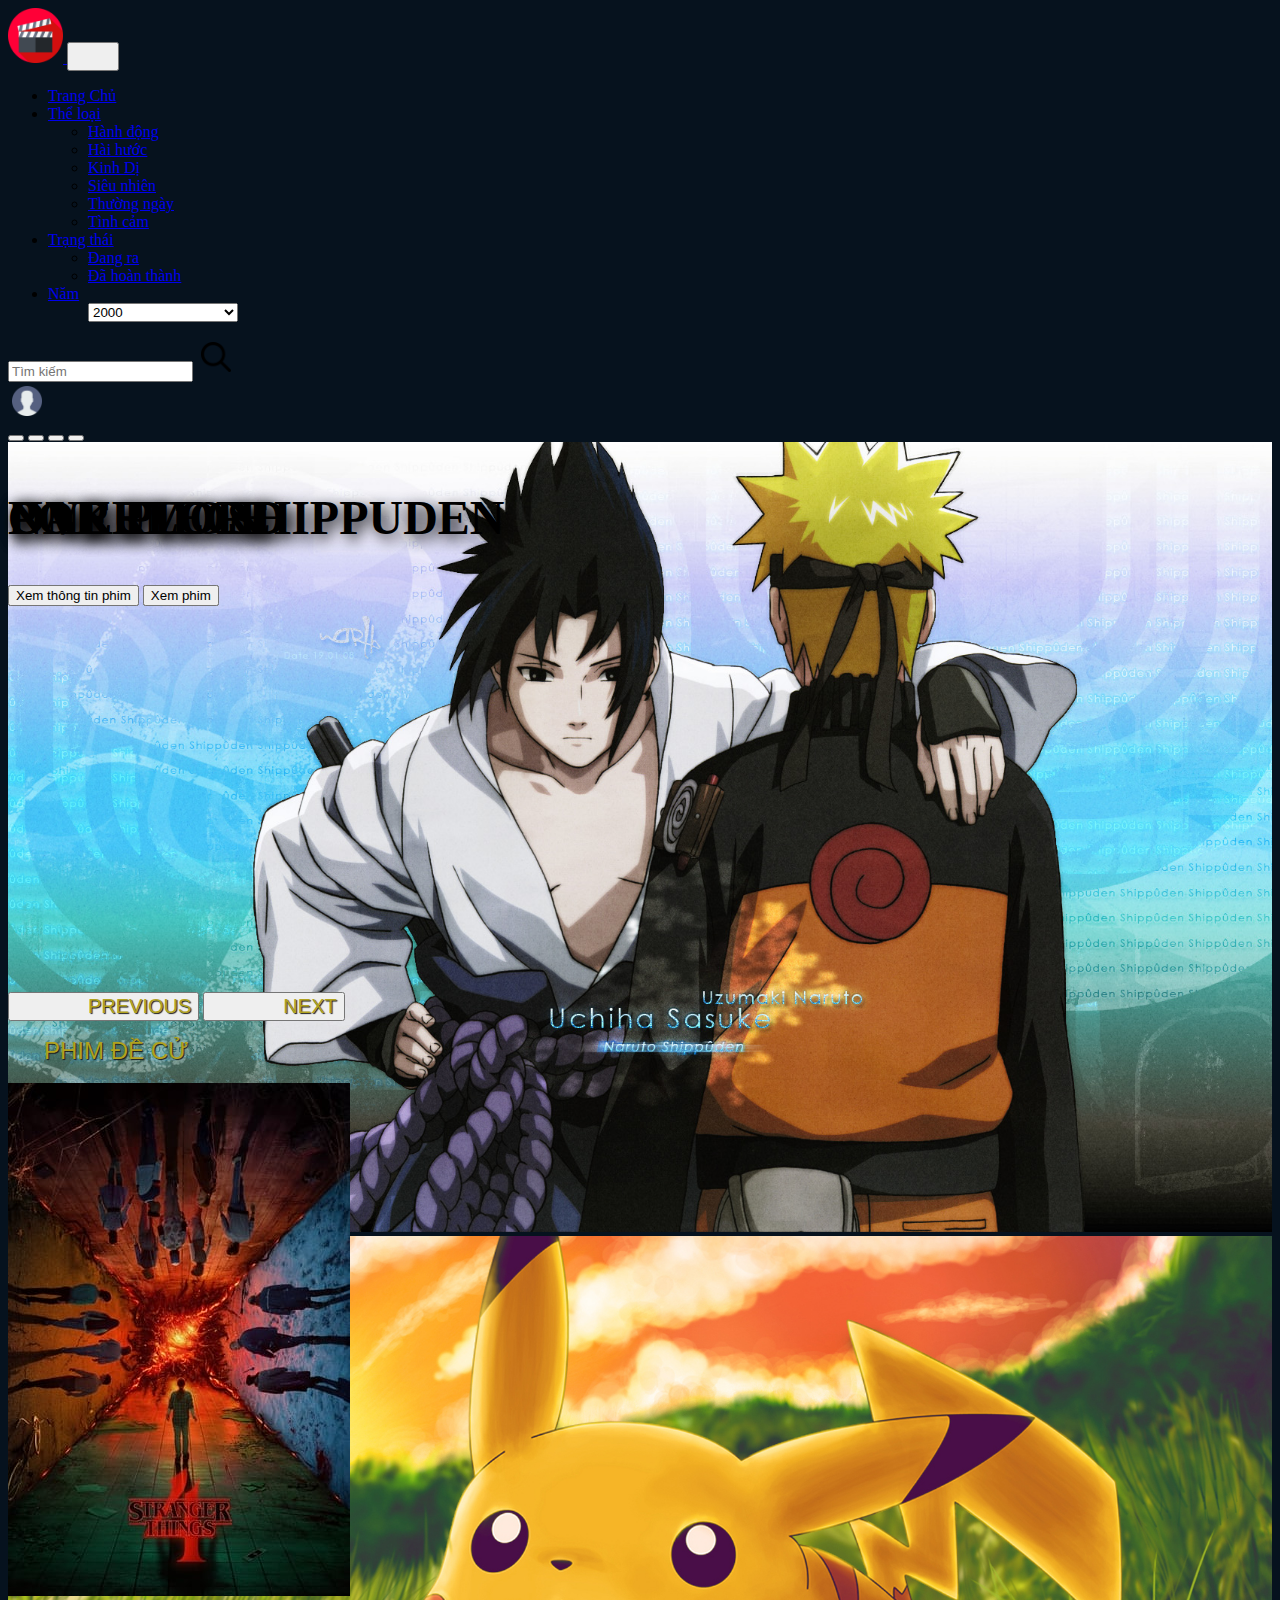
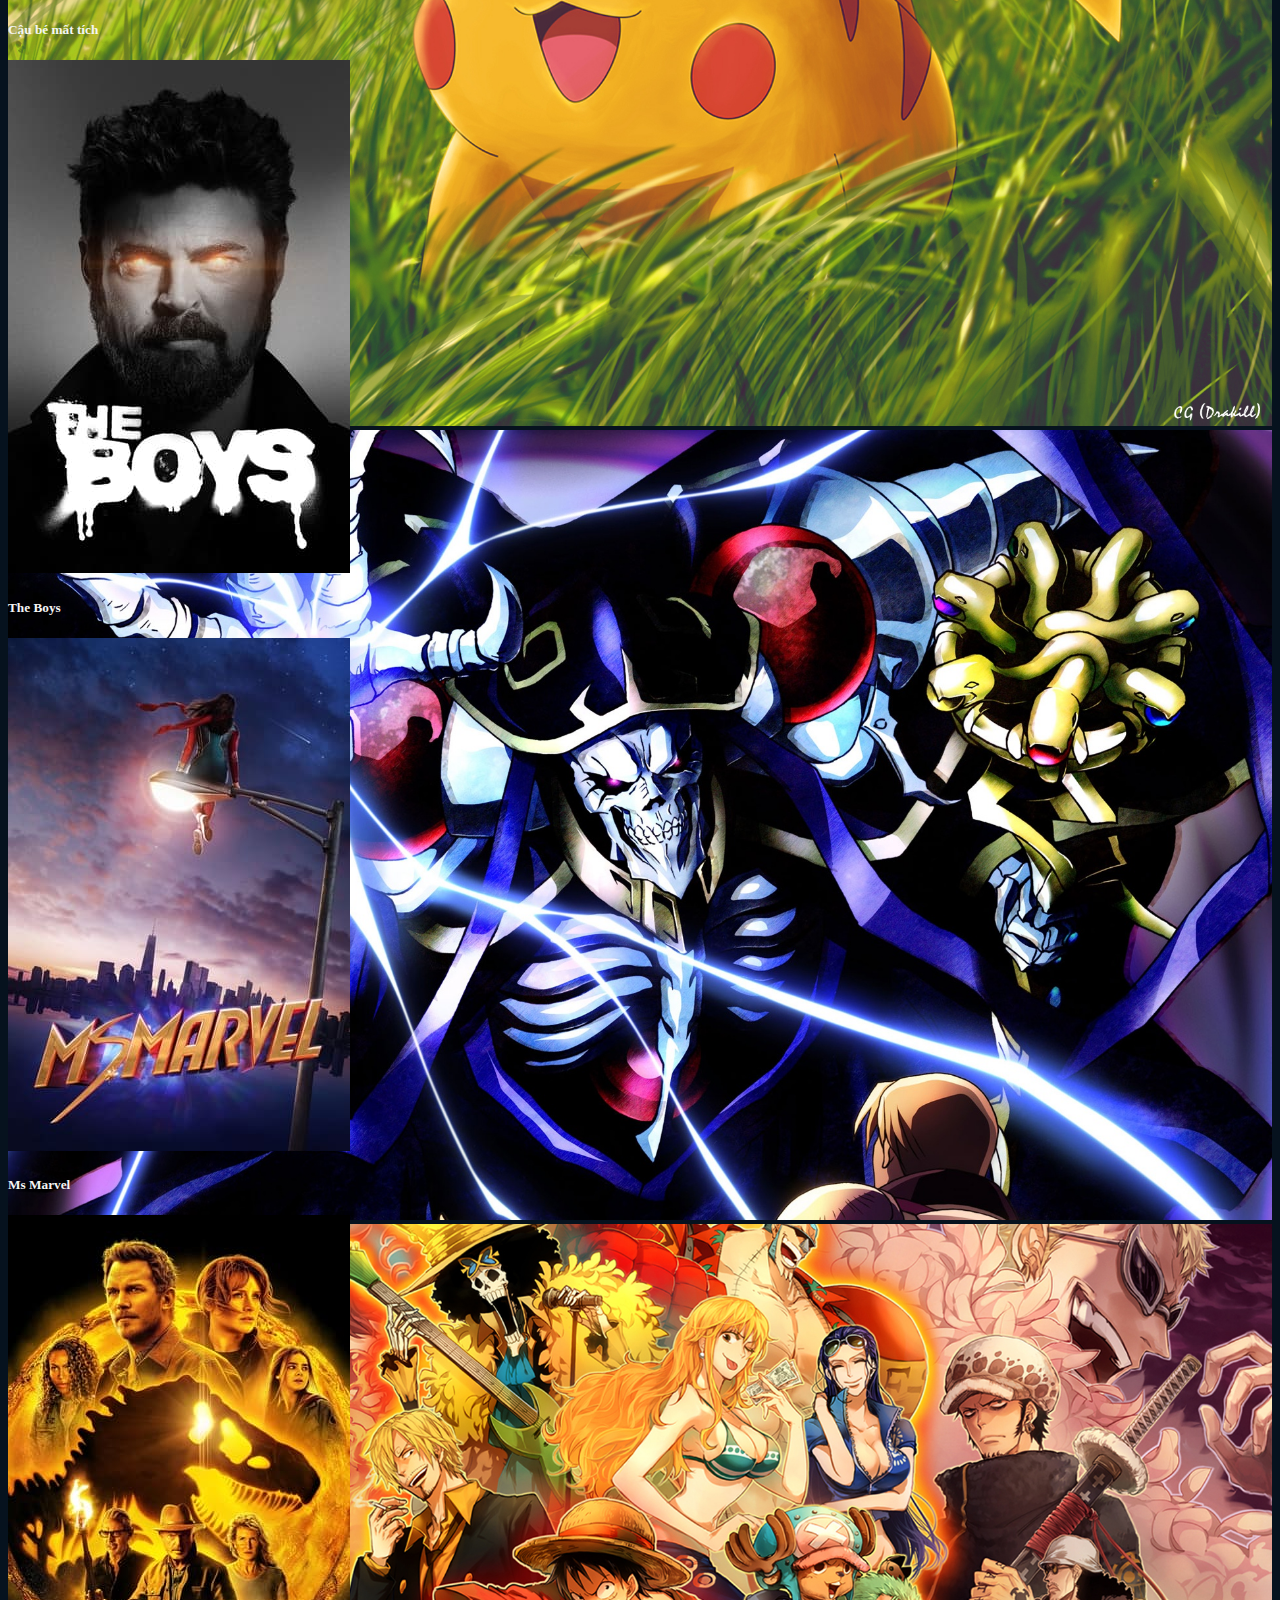
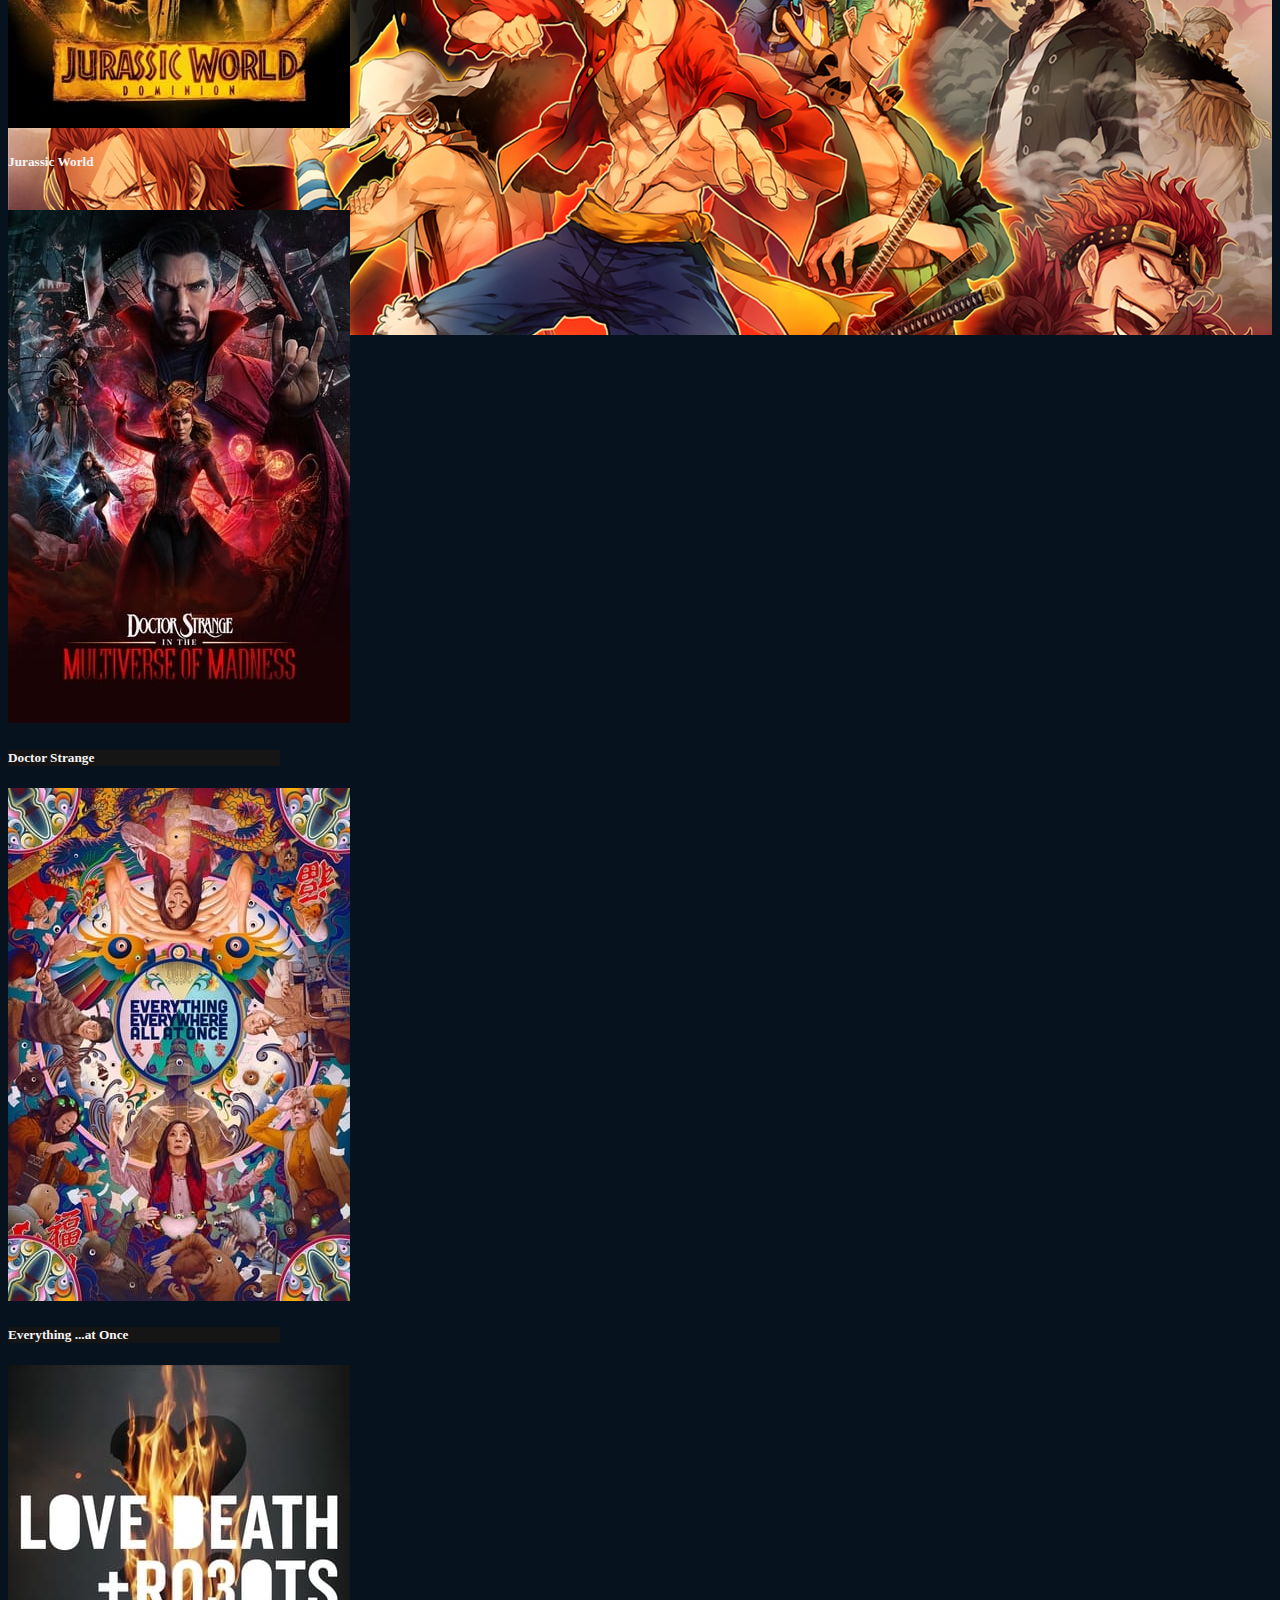
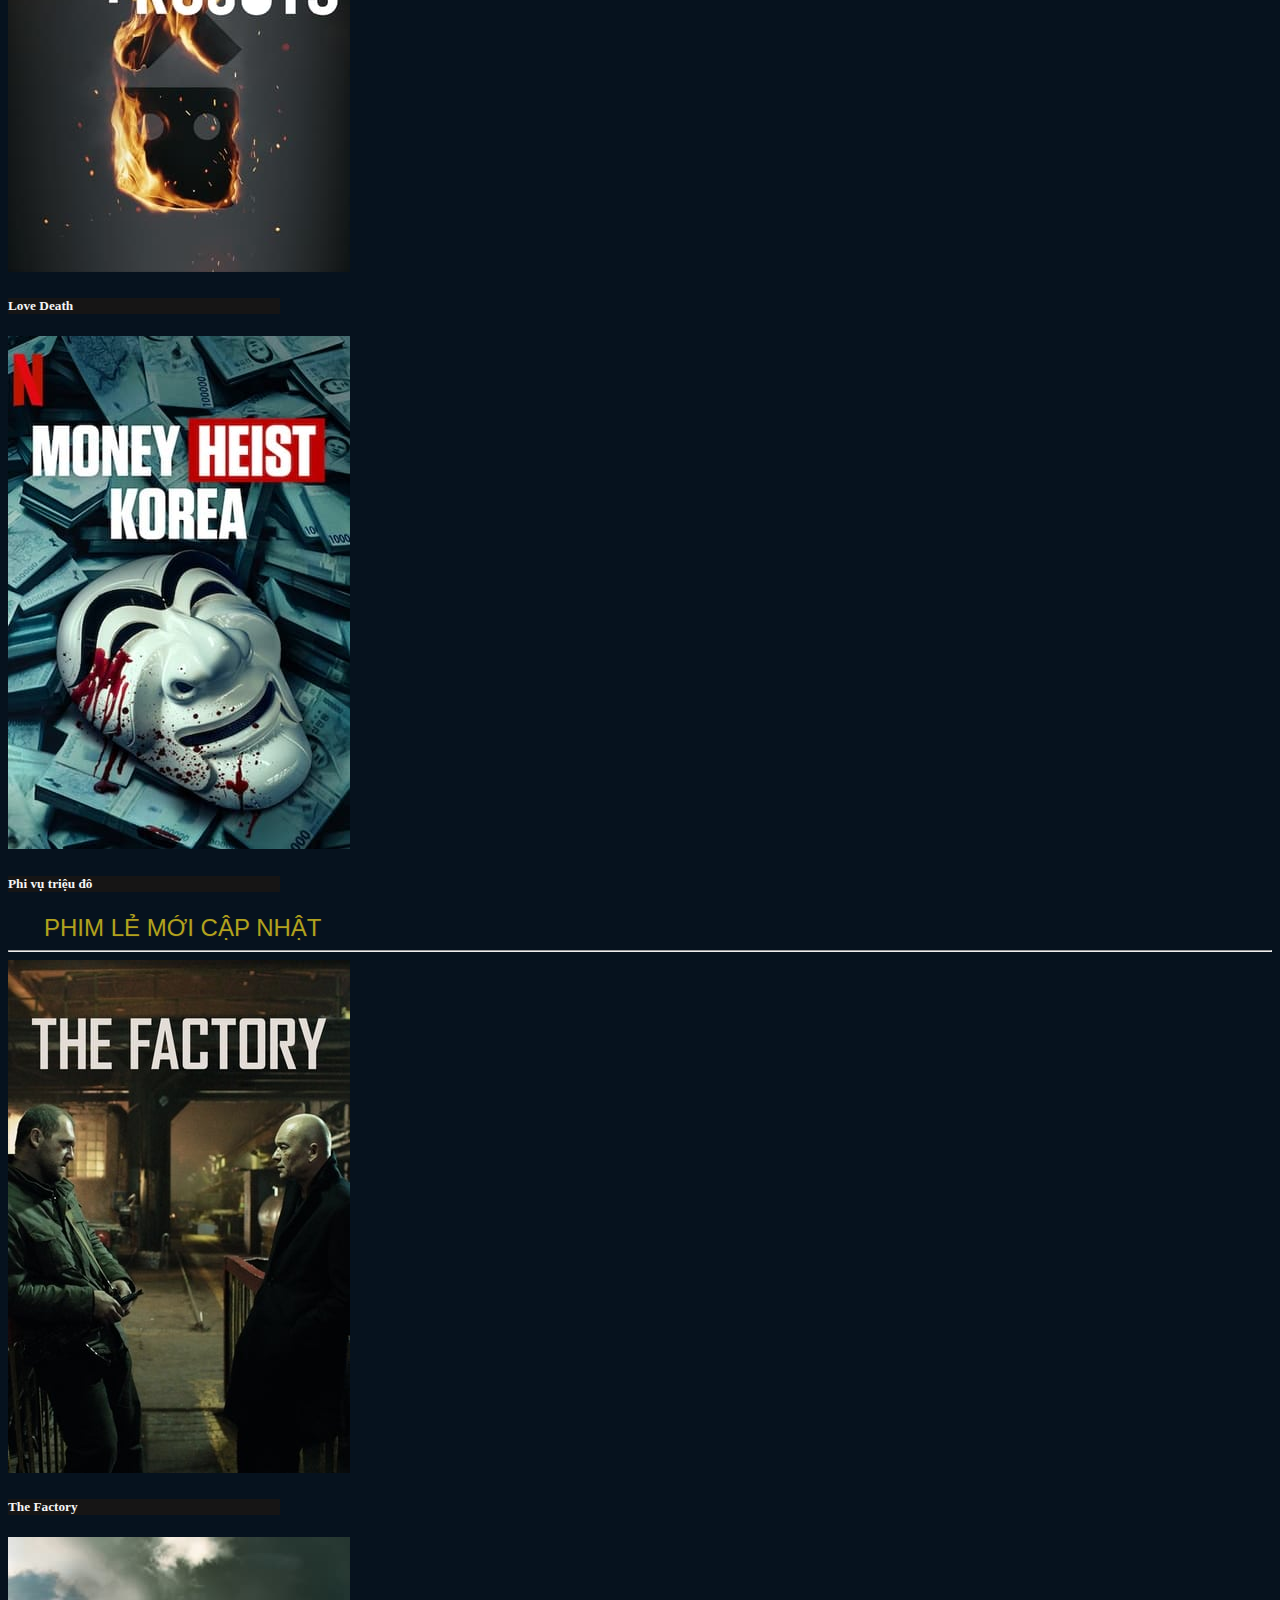
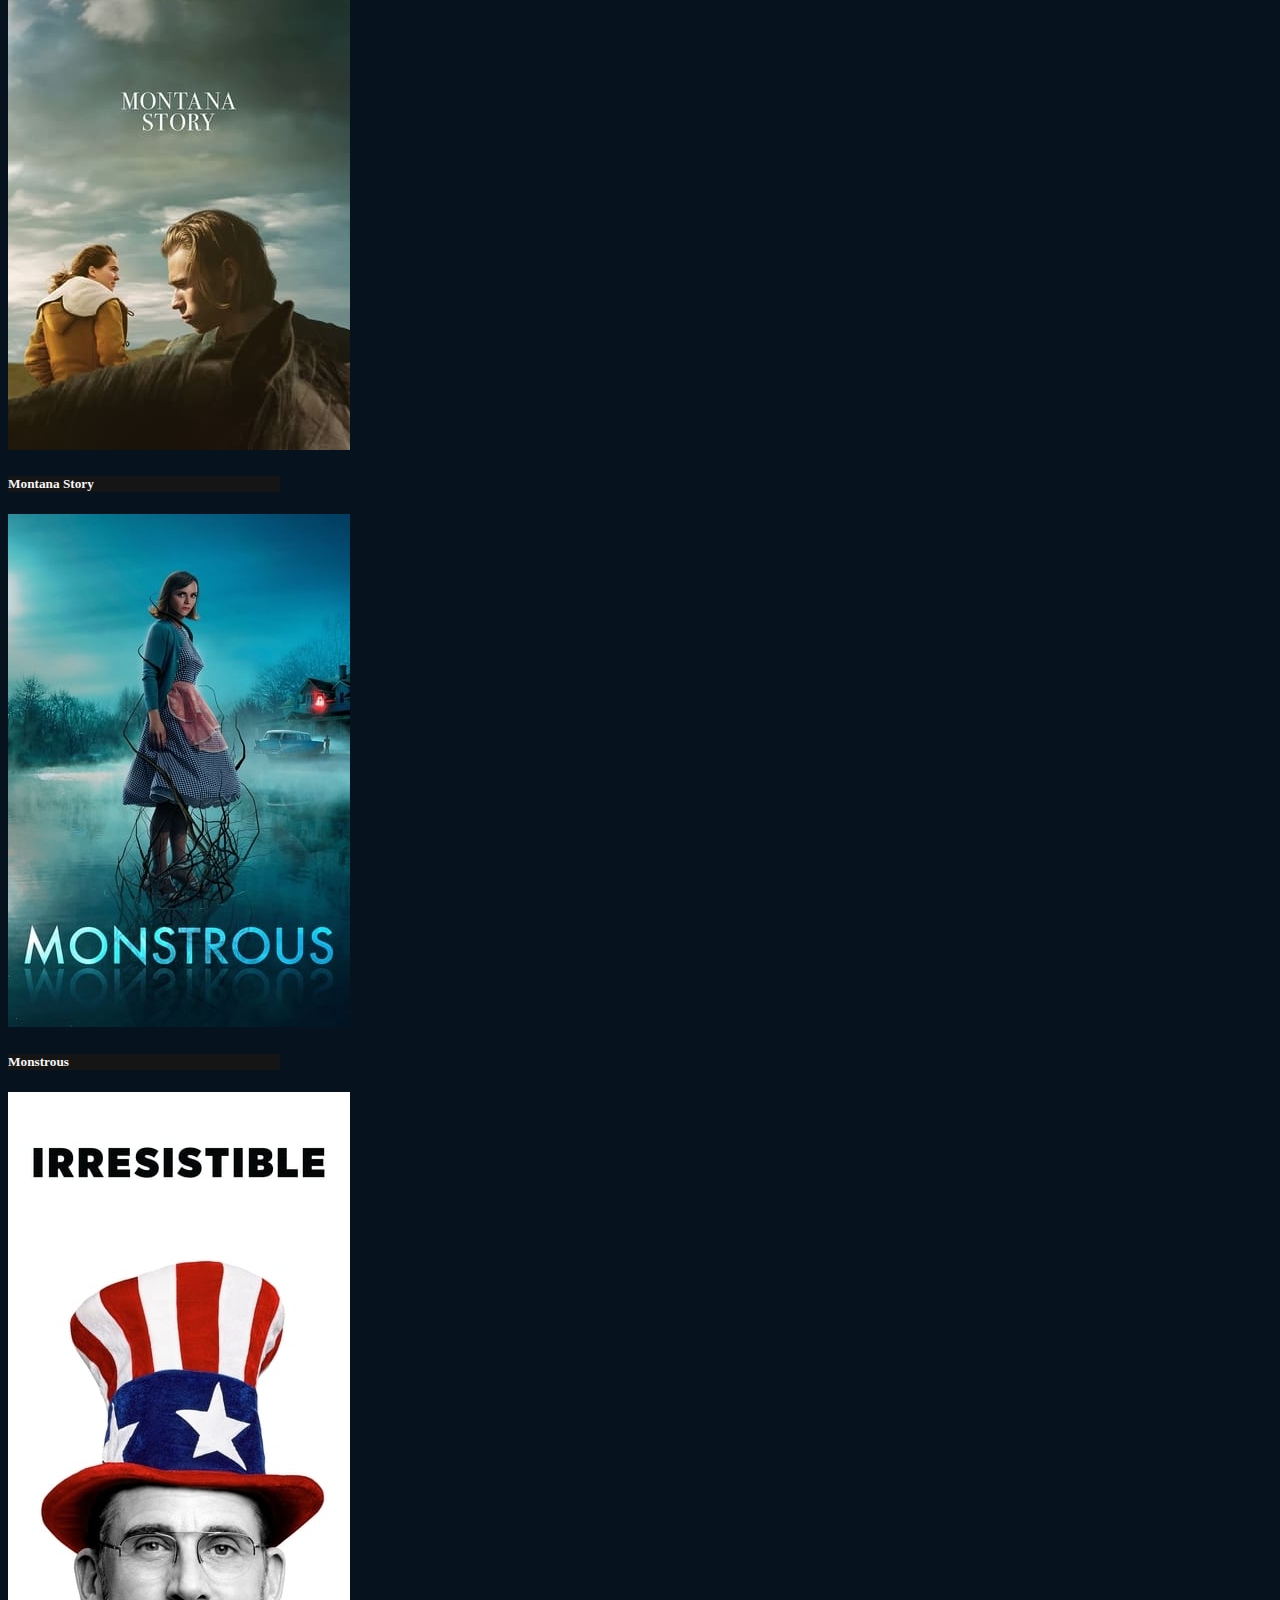
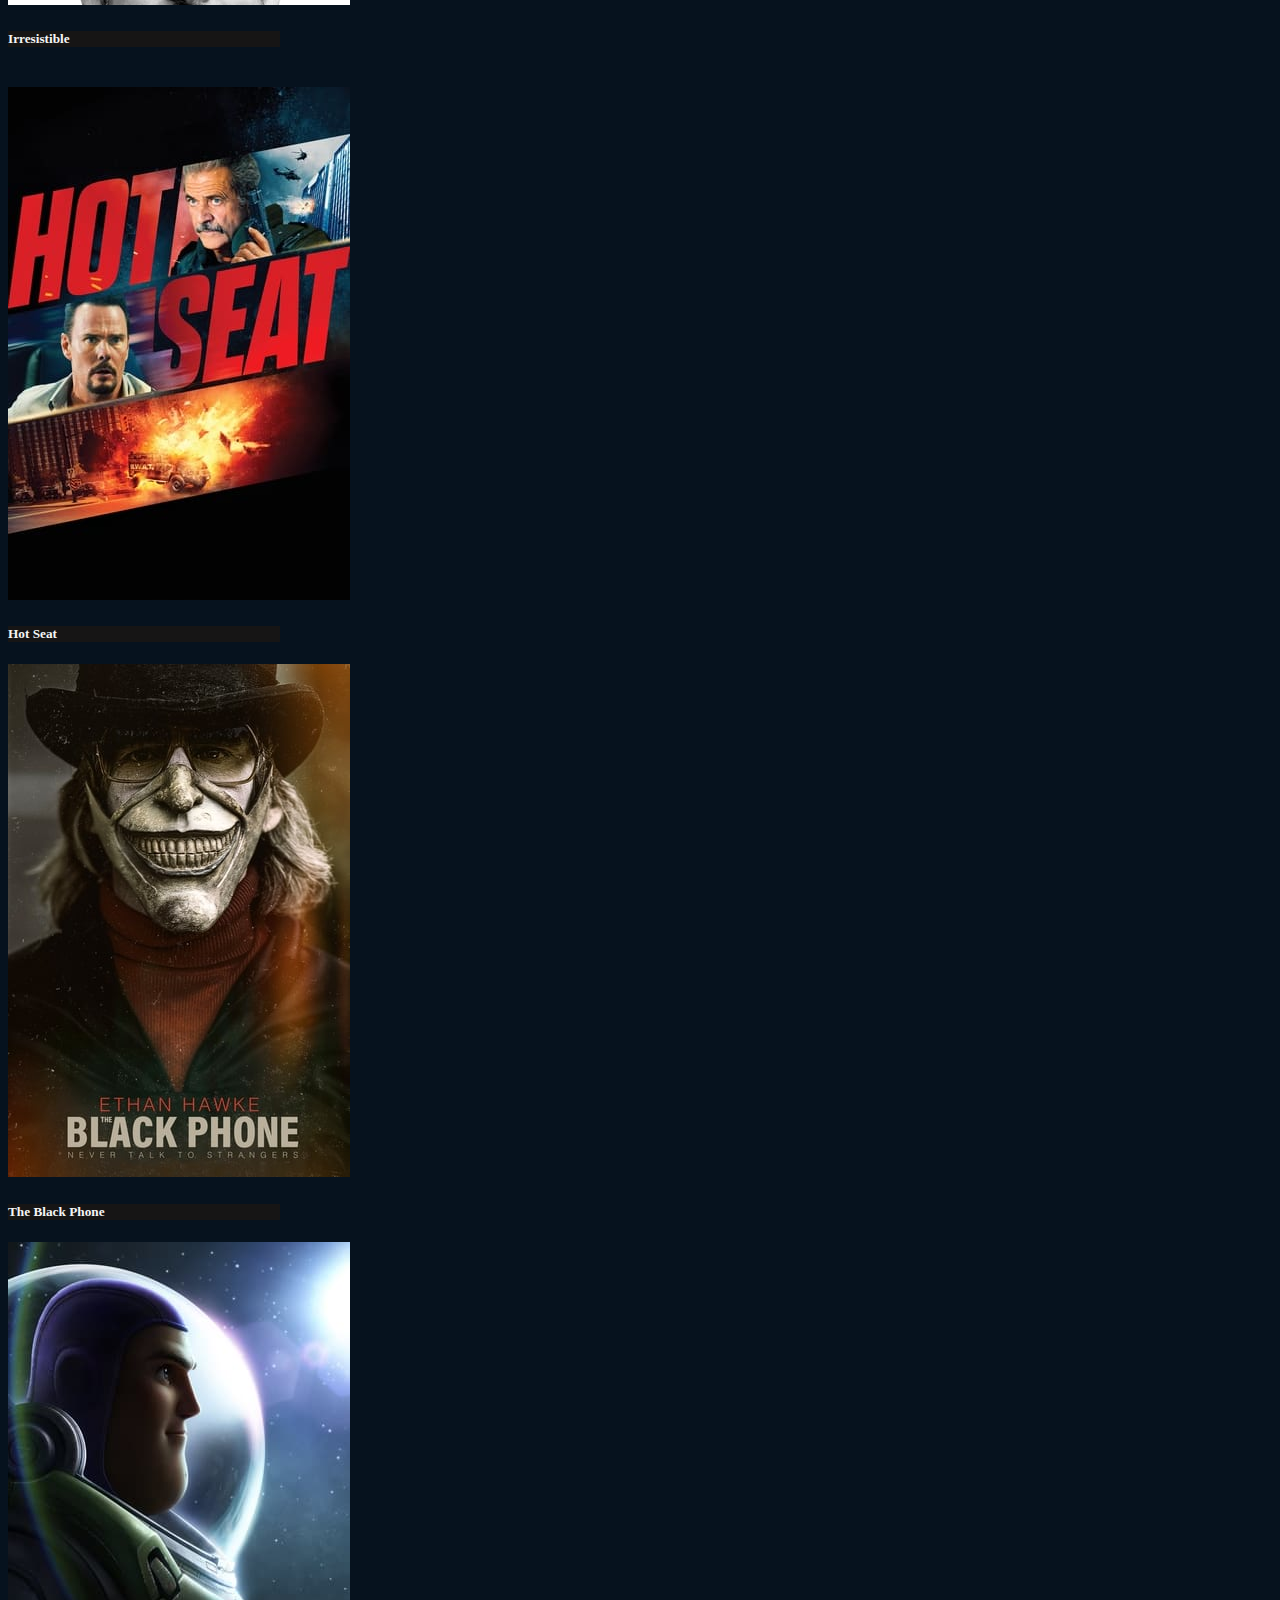
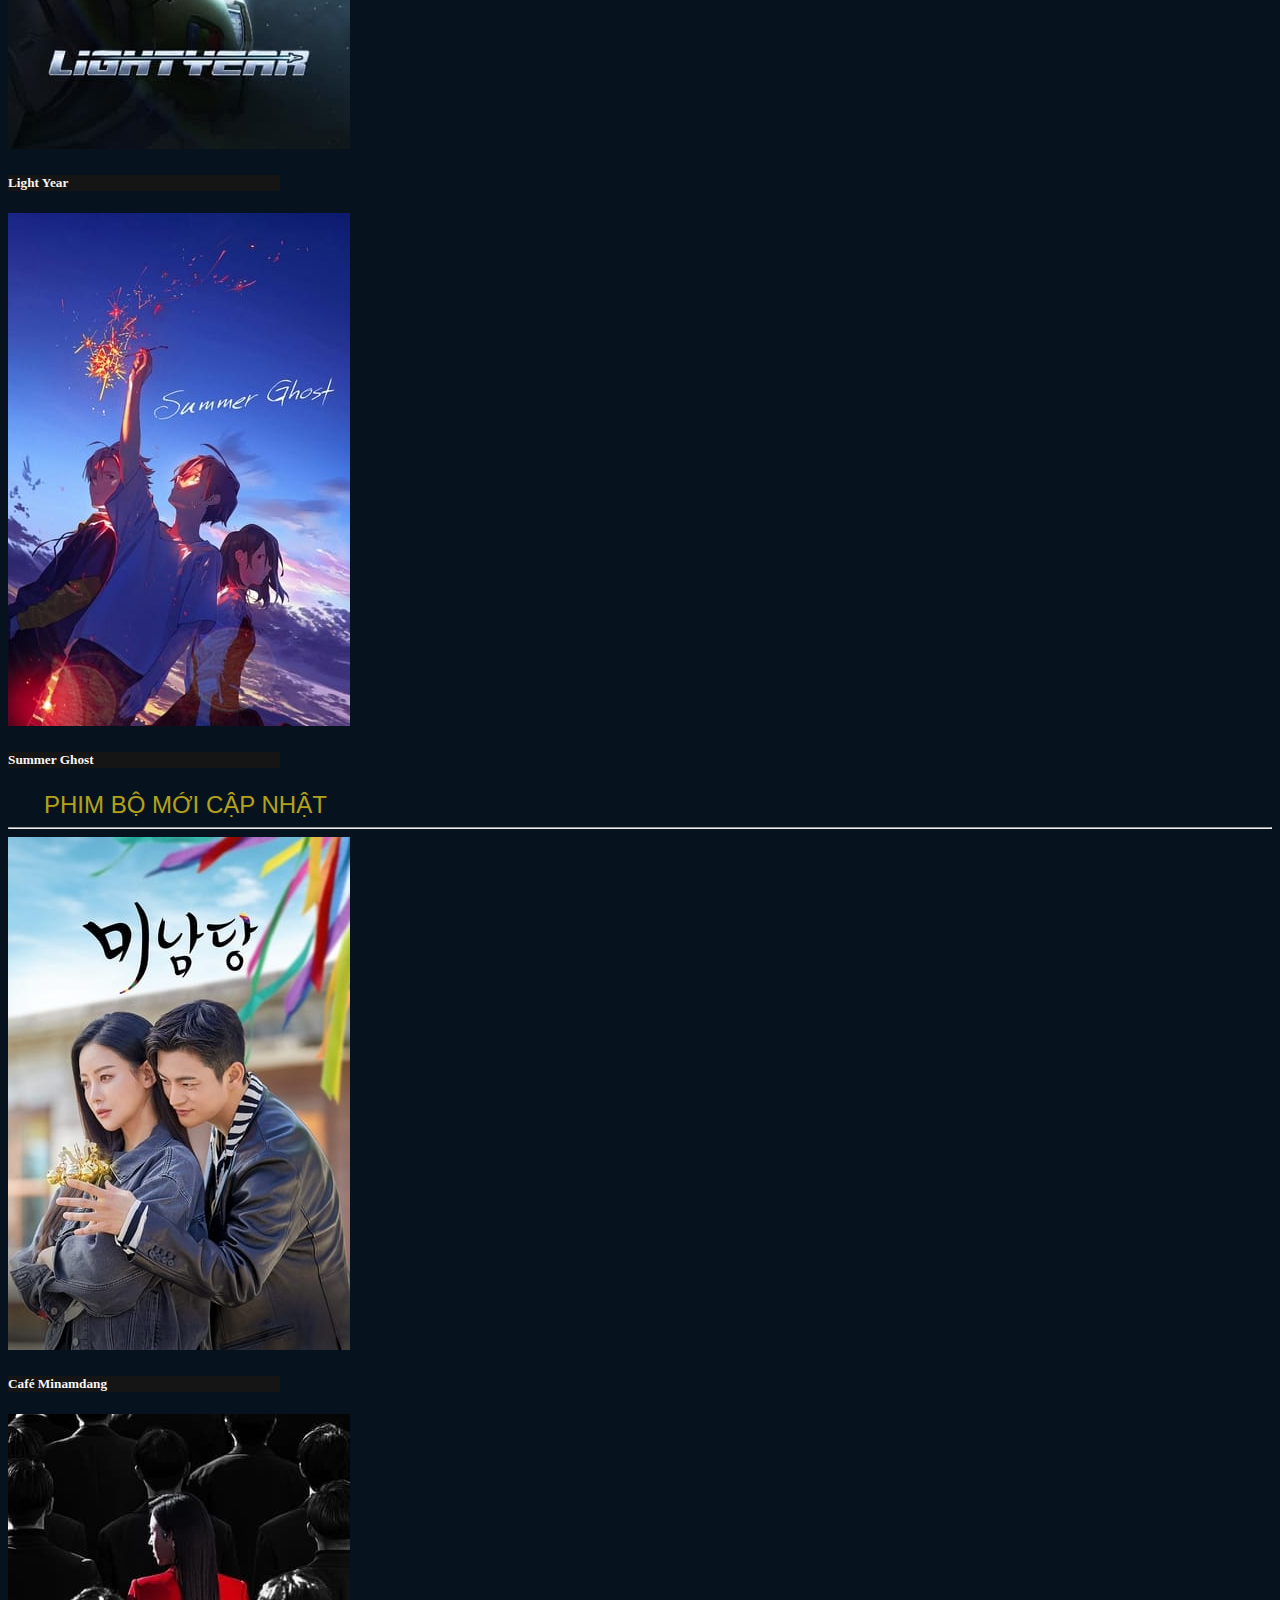
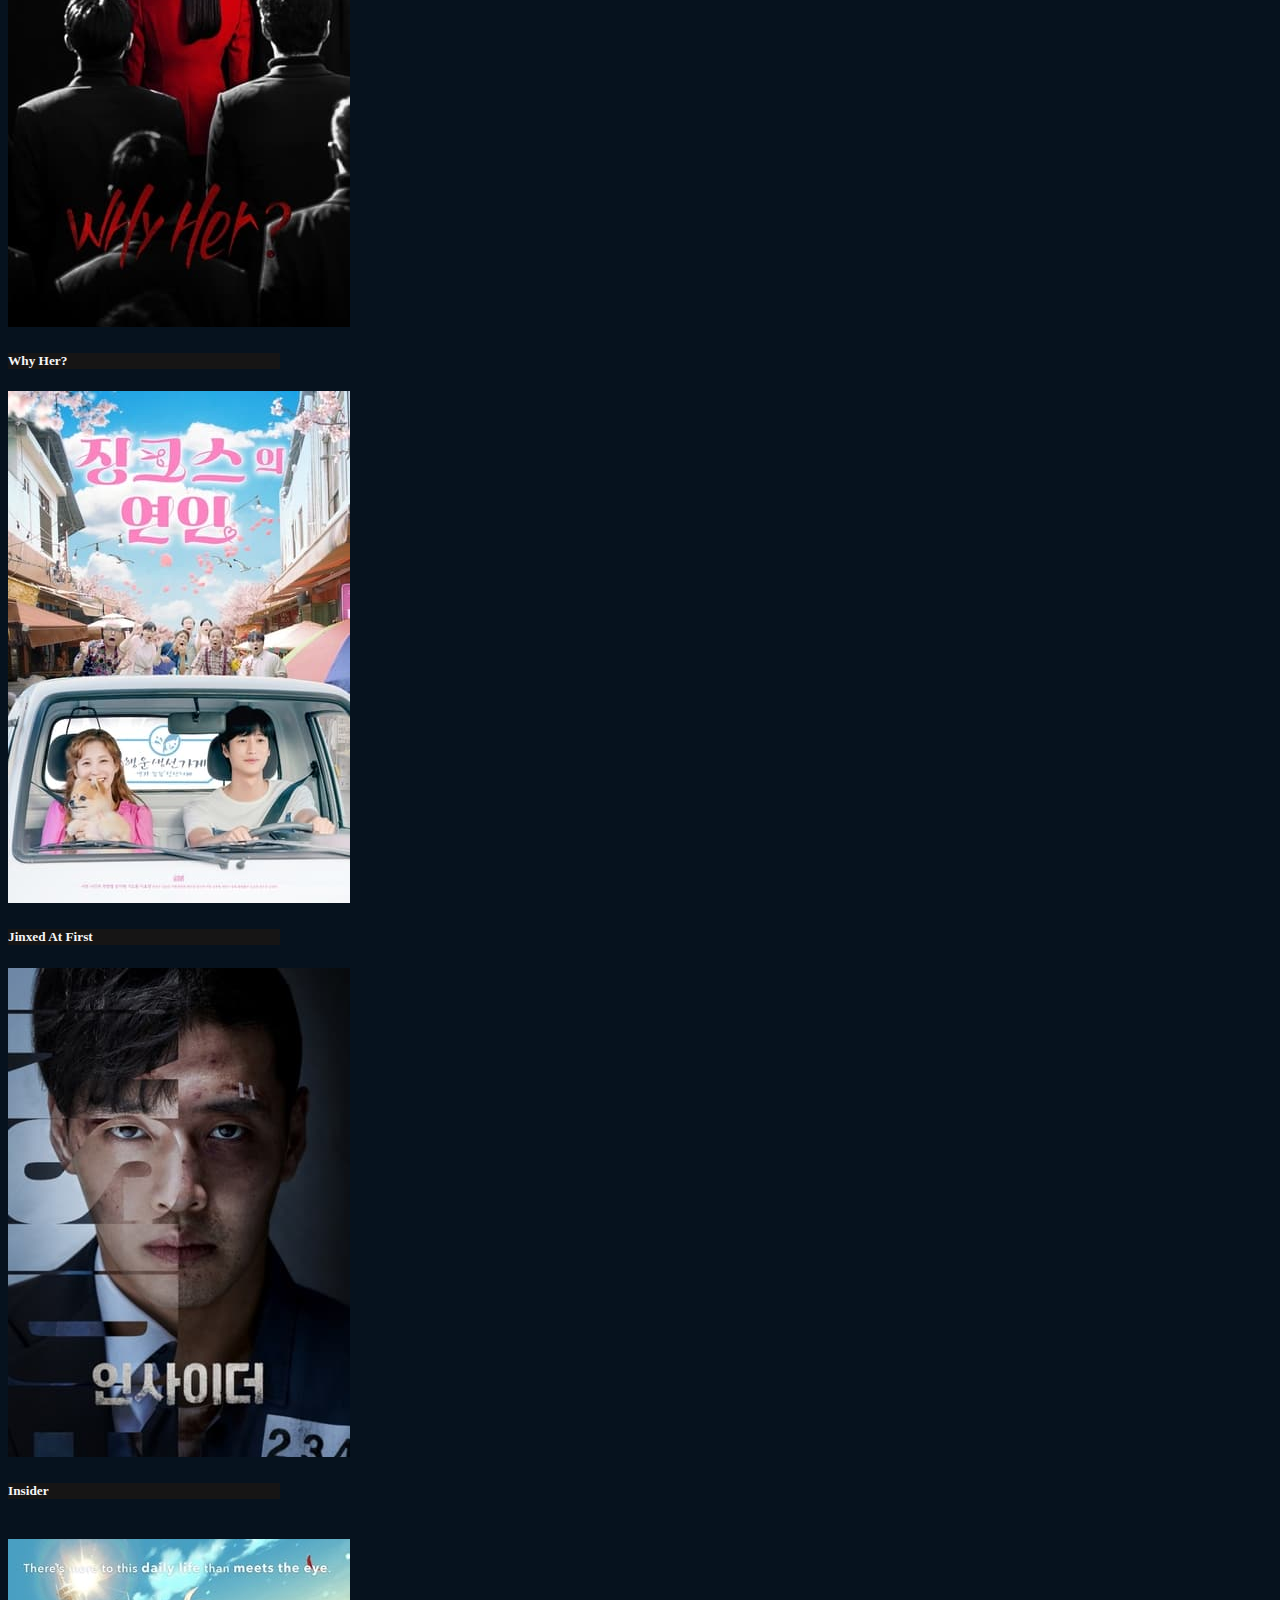
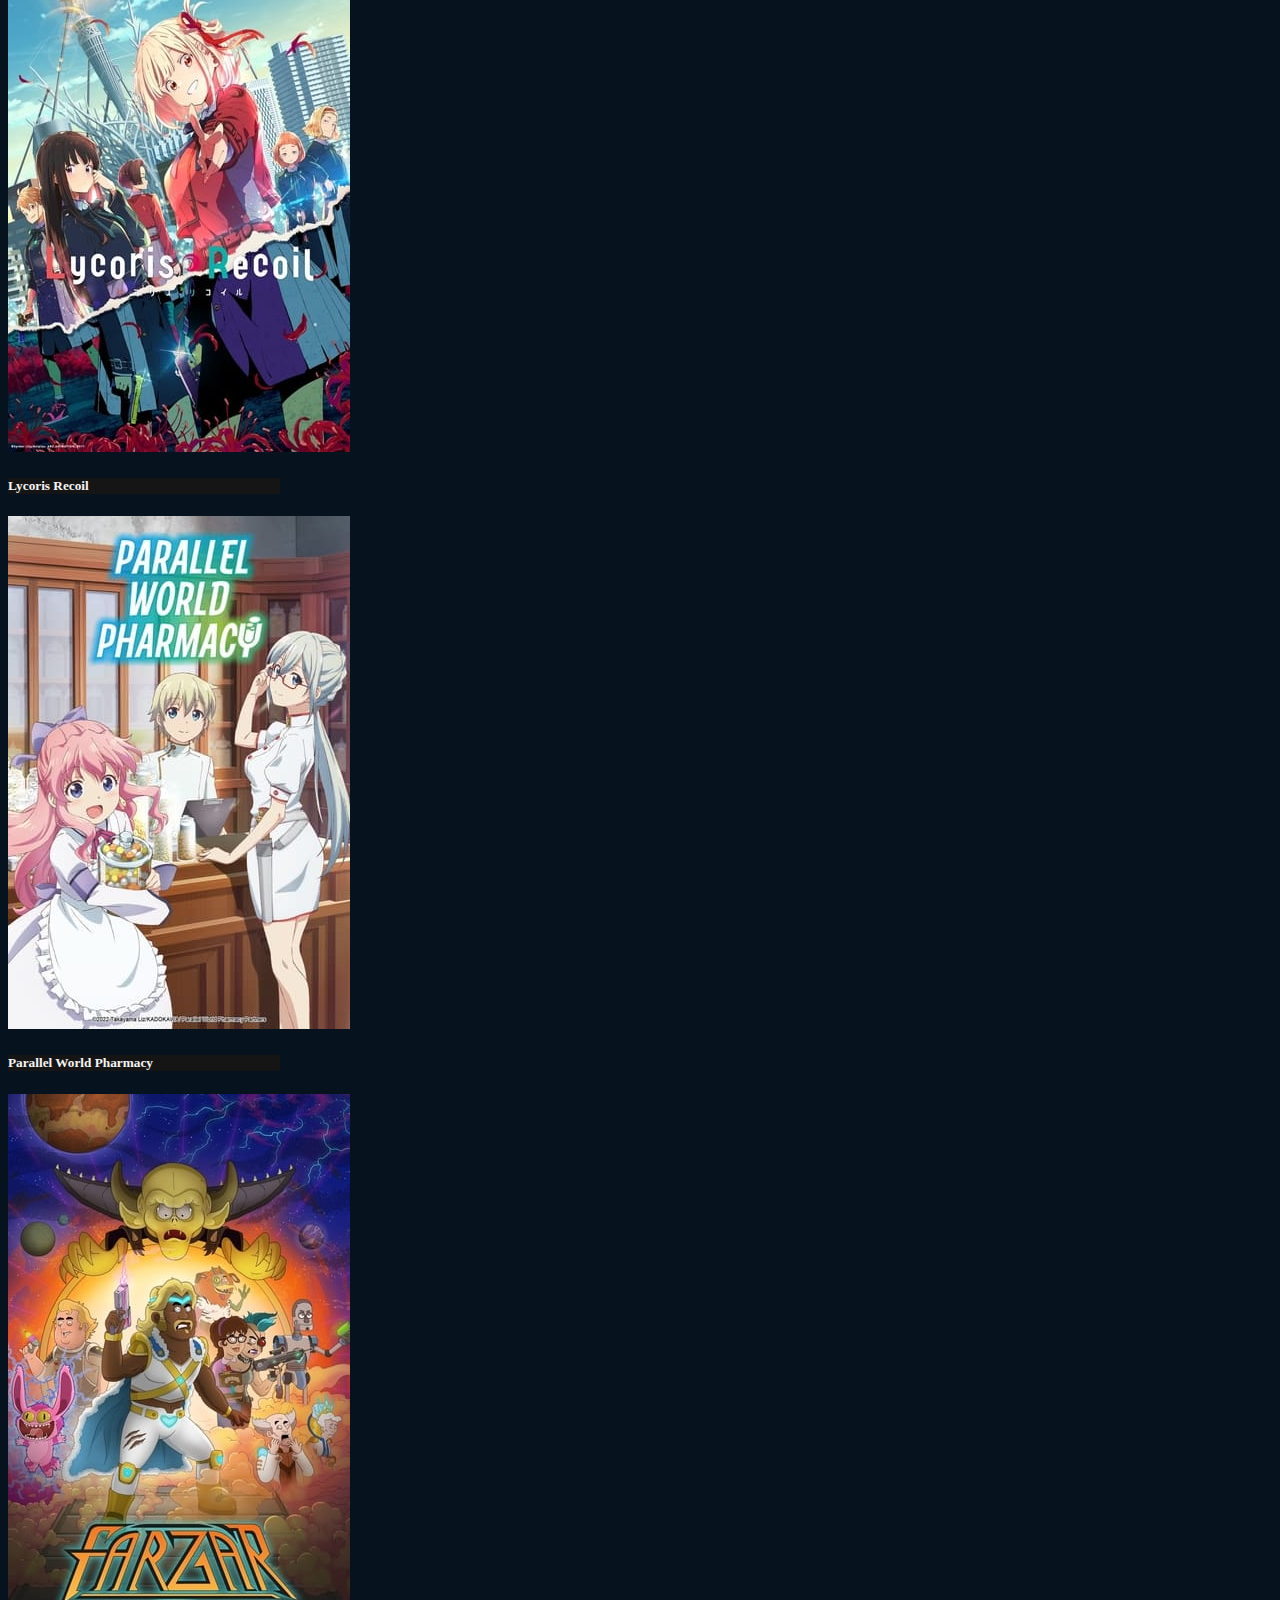
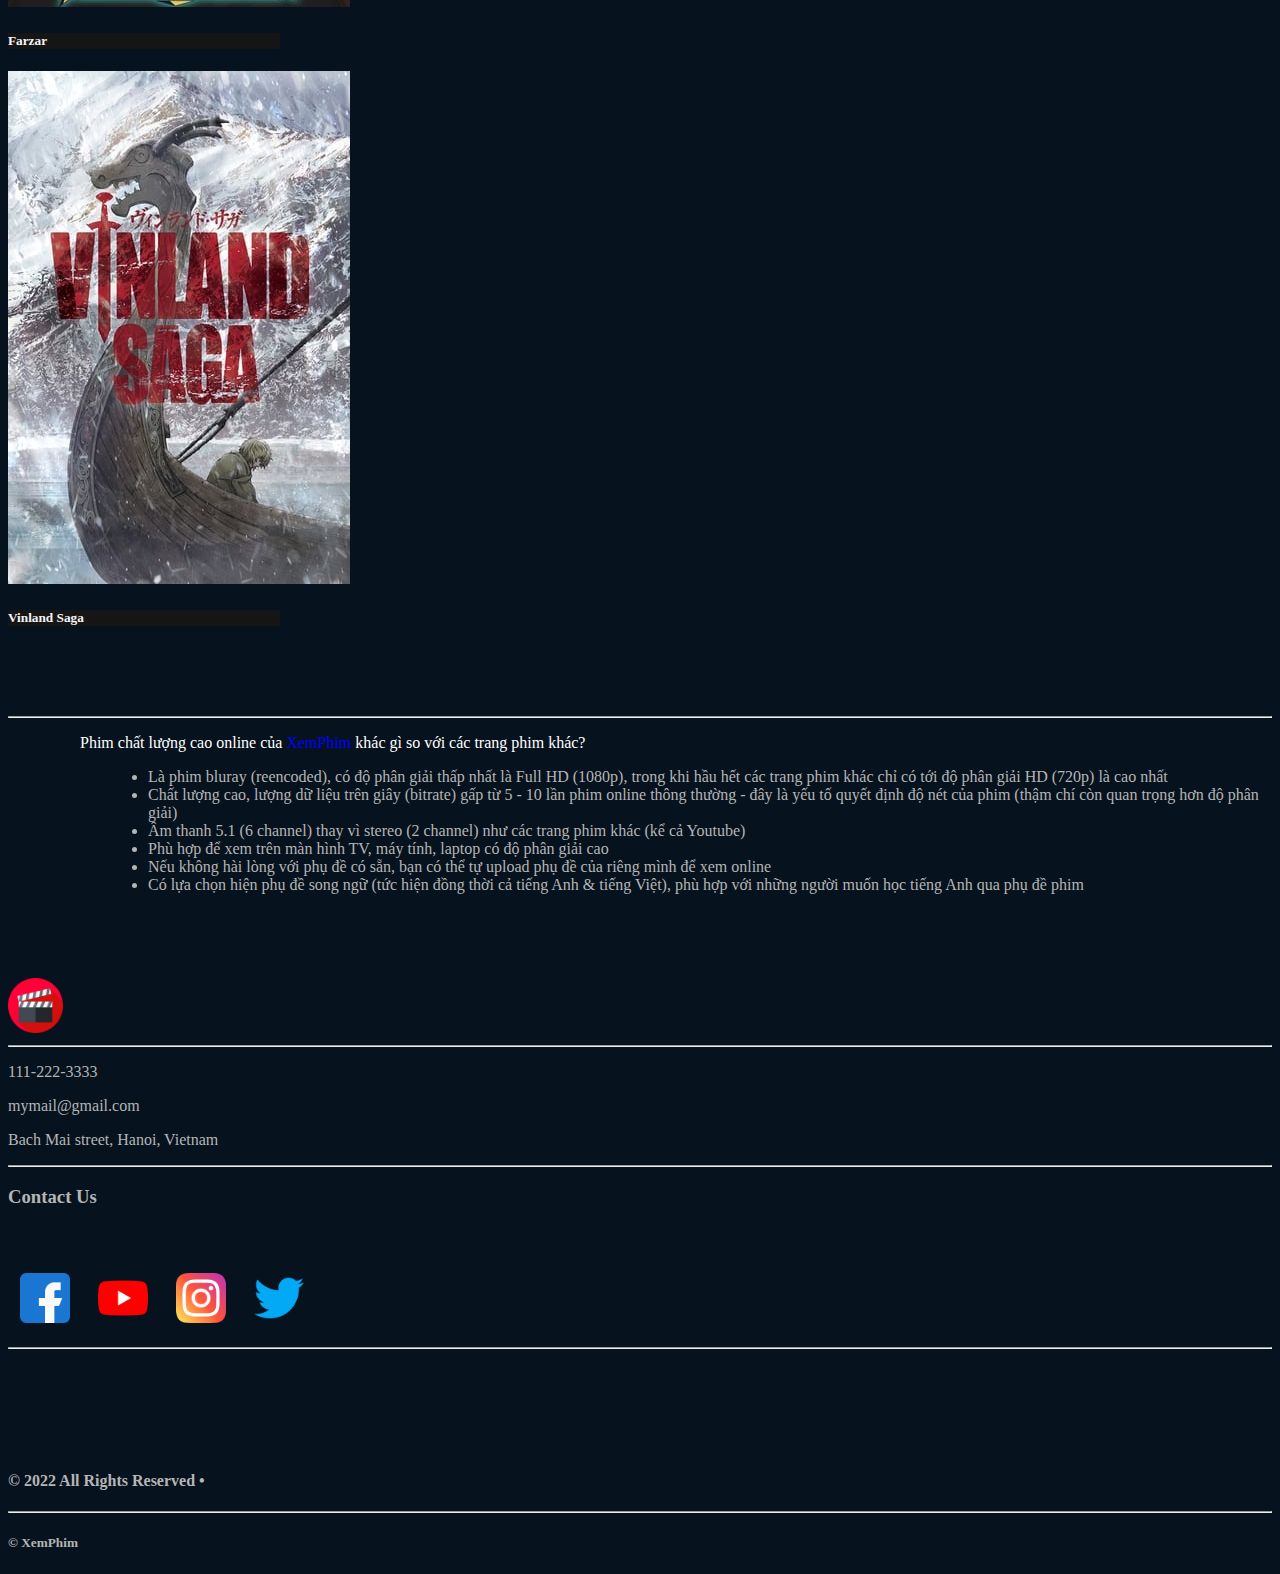
==== commit 33223524: "Web Movie" ====
--- a/index.html
+++ b/index.html
@@ -14,279 +14,306 @@
     href="https://cdnjs.cloudflare.com/ajax/libs/twitter-bootstrap/5.0.0-beta3/css/bootstrap.min.css"
     integrity="sha512-N415hCJJdJx+1UBfULt+i+ihvOn42V/kOjOpp1UTh4CZ70Hx5bDlKryWaqEKfY/8EYOu/C2MuyaluJryK1Lb5Q=="
     crossorigin="anonymous" />
-  <link rel="stylesheet" href="./Style.css" type="text/css">
+  <link rel="stylesheet" href="./Style/Style.css" type="text/css">
   <link rel="icon" href="./clapperboard.png" type="image/x-icon">
   <title>Xem Phim Online</title>
 </head>
 
 
-  <nav class="navbar navbar-expand-md navbar-light bg-light sticky-top">
-    <div class="container-fluid">
-      <a class="navbar-brand-Home" href="#">
-
-        <img src="./img/clapperboard.png" alt="ICON-LOGO" class="Logo">
-      </a>
-      <button class="navbar-toggler" type="button" data-bs-toggle="collapse" data-bs-target="#navbarSupportedContent"
-        aria-controls="navbarSupportedContent" aria-expanded="false" aria-label="Toggle navigation">
-        <span class="navbar-toggler-icon"></span>
-      </button>
-      <div class="collapse navbar-collapse" id="navbarSupportedContent">
-        <ul class="navbar-nav me-auto mb-2 mb-lg-0">
-          <li class="nav-item mx-3">
-            <a class="nav-link active" aria-current="page" href="#">Trang Chủ</a>
-          </li>
-
-          <li class="nav-item dropdown">
-            <a class="nav-link dropdown-toggle" href="#" id="navbarDropdown" role="button" data-bs-toggle="dropdown"
-              aria-expanded="false">
-              Thể loại
-            </a>
-            <ul class="dropdown-menu" aria-labelledby="navbarDropdown">
-              <li><a class="dropdown-item" href="#">Hành động</a></li>
-              <li><a class="dropdown-item" href="#">Hài hước</a></li>
-              <li><a class="dropdown-item" href="#">Kinh Dị</a></li>
-              <li><a class="dropdown-item" href="#">Siêu nhiên</a></li>
-              <li><a class="dropdown-item" href="#">Thường ngày</a></li>
-              <li><a class="dropdown-item" href="#">Tình cảm</a></li>
-
-            </ul>
-          </li>
-          <li class="nav-item dropdown">
-            <a class="nav-link dropdown-toggle" href="#" id="navbarDropdown" role="button" data-bs-toggle="dropdown"
-              aria-expanded="false">
-              Trạng thái
-            </a>
-            <ul class="dropdown-menu" aria-labelledby="navbarDropdown">
-              <li><a class="dropdown-item" href="#">Đang ra</a></li>
-              <li><a class="dropdown-item" href="#">Đã hoàn thành</a></li>
-
-            </ul>
-          </li>
-          <li class="nav-item dropdown">
-            <a class="nav-link dropdown-toggle" href="#" id="navbarDropdown" role="button" data-bs-toggle="dropdown"
-              aria-expanded="false">
-              Năm
-            </a>
-            <ul class="dropdown-menu" aria-labelledby="navbarDropdown">
-            
-              <select name=slnamsinh style="width:150px">
-                <option>2000</option>
-            <script>
+<nav class="navbar navbar-expand-md navbar-light bg-light sticky-top">
+  <div class="container-fluid">
+    <a class="navbar-brand-Home" href="#">
+
+      <img src="./img/clapperboard.png" alt="ICON-LOGO" class="Logo">
+    </a>
+    <button class="navbar-toggler" type="button" data-bs-toggle="collapse" data-bs-target="#navbarSupportedContent"
+      aria-controls="navbarSupportedContent" aria-expanded="false" aria-label="Toggle navigation">
+      <span class="navbar-toggler-icon"></span>
+    </button>
+    <div class="collapse navbar-collapse" id="navbarSupportedContent">
+      <ul class="navbar-nav me-auto mb-2 mb-lg-0">
+        <li class="nav-item mx-3">
+          <a class="nav-link active" aria-current="page" href="#">Trang Chủ</a>
+        </li>
+
+        <li class="nav-item dropdown">
+          <a class="nav-link dropdown-toggle" href="#" id="navbarDropdown" role="button" data-bs-toggle="dropdown"
+            aria-expanded="false">
+            Thể loại
+          </a>
+          <ul class="dropdown-menu" aria-labelledby="navbarDropdown">
+            <li><a class="dropdown-item" href="#">Hành động</a></li>
+            <li><a class="dropdown-item" href="#">Hài hước</a></li>
+            <li><a class="dropdown-item" href="#">Kinh Dị</a></li>
+            <li><a class="dropdown-item" href="#">Siêu nhiên</a></li>
+            <li><a class="dropdown-item" href="#">Thường ngày</a></li>
+            <li><a class="dropdown-item" href="#">Tình cảm</a></li>
+
+          </ul>
+        </li>
+        <li class="nav-item dropdown">
+          <a class="nav-link dropdown-toggle" href="#" id="navbarDropdown" role="button" data-bs-toggle="dropdown"
+            aria-expanded="false">
+            Trạng thái
+          </a>
+          <ul class="dropdown-menu" aria-labelledby="navbarDropdown">
+            <li><a class="dropdown-item" href="#">Đang ra</a></li>
+            <li><a class="dropdown-item" href="#">Đã hoàn thành</a></li>
+
+          </ul>
+        </li>
+        <li class="nav-item dropdown">
+          <a class="nav-link dropdown-toggle" href="#" id="navbarDropdown" role="button" data-bs-toggle="dropdown"
+            aria-expanded="false">
+            Năm
+          </a>
+          <ul class="dropdown-menu" aria-labelledby="navbarDropdown">
+
+            <select name=slnamsinh style="width:150px">
+              <option>2000</option>
+              <script>
                 d = new Date();
-                for(i=2001;i<=d.getFullYear();i++){
-                    document.write("<option>" + i + "</option>");
+                for (i = 2001; i <= d.getFullYear(); i++) {
+                  document.write("<option>" + i + "</option>");
                 }     
-            </script>
+              </script>
             </select>
-            </ul>
-          </li>
-        </ul>
-        <form class="d-flex" role="search">
-          <input class="form-control me-2" type="search" placeholder="Tìm kiếm" aria-label="Search">
-          <button class="btn btn-outline-success" type="submit">
-        <img src="./img/search.png" alt="ICON-LOGO" class="Search">
-            
-          </button>
-        </form>
-      </div>
-    </div>
-  </nav>
-  <!-- Banner -->
-  <div id="carouselExampleCaptions" class="carousel slide" data-bs-ride="false">
-    <div class="carousel-indicators">
-      <button type="button" data-bs-target="#carouselExampleCaptions" data-bs-slide-to="0" class="active" aria-current="true" aria-label="Slide 1"></button>
-      <button type="button" data-bs-target="#carouselExampleCaptions" data-bs-slide-to="1" aria-label="Slide 2"></button>
-      <button type="button" data-bs-target="#carouselExampleCaptions" data-bs-slide-to="2" aria-label="Slide 3"></button>
-      <button type="button" data-bs-target="#carouselExampleCaptions" data-bs-slide-to="3" aria-label="Slide 4"></button>
-
-    </div>
-    <div class="carousel-inner banner">
-      <div class="carousel-item active">
-        <img src="img/72706.jpg" class="d-block w-100 " alt="ảnh">
-        <div class="carousel-caption d-none d-md-block">
-          <h2>naruto shippuden</h2>
-          <button type="button" class="btn btn-outline-light btn-lg">
-            Xem thông tin phim
-          </button>
-          <button type="button" class="btn btn-primary btn-lg">Xem phim</button>
-          
-
-        </div>
-      </div>
-      <div class="carousel-item">
-        <img src="img/641968.jpg" class="d-block w-100" alt="ảnh">
-        <div class="carousel-caption d-none d-md-block">
-          <h2>Pokemon</h2>
-          <button type="button" class="btn btn-outline-light btn-lg">
-            Xem thông tin phim
-          </button>
-          <button type="button" class="btn btn-primary btn-lg">Xem phim</button>
-        </div>
-      </div>
-      <div class="carousel-item">
-        <img src="img/655516.jpg" class="d-block w-100" alt="ảnh">
-        <div class="carousel-caption d-none d-md-block">
-          <h2>Overlord</h2>
-          <button type="button" class="btn btn-outline-light btn-lg">
-            Xem thông tin phim
-          </button>
-          <button type="button" class="btn btn-primary btn-lg">Xem phim</button>
-        </div>
-      </div>
-      <div class="carousel-item">
-        <img src="img/606263.jpg" class="d-block w-100" alt="ảnh">
-        <div class="carousel-caption d-none d-md-block">
-          <h2>one piece
-          </h2>
-          <button type="button" class="btn btn-outline-light btn-lg">
-            Xem thông tin phim
-          </button>
-          <button type="button" class="btn btn-primary btn-lg">Xem phim</button>
-        </div>
-      </div>
-    </div>
-    <button class="carousel-control-prev" type="button" data-bs-target="#carouselExampleCaptions" data-bs-slide="prev">
-      <span class="carousel-control-prev-icon" aria-hidden="true"></span>
-      <span class="visually-hidden">Previous</span>
-    </button>
-    <button class="carousel-control-next" type="button" data-bs-target="#carouselExampleCaptions" data-bs-slide="next">
-      <span class="carousel-control-next-icon" aria-hidden="true"></span>
-      <span class="visually-hidden">Next</span>
-    </button>
-  </div>
-
-    <p></p>
-  
+          </ul>
+        </li>
+      </ul>
+      <form class="d-flex" role="search">
+        <input class="form-control me-2" type="search" placeholder="Tìm kiếm" aria-label="Search">
+        <img src="./img/search.png" alt="ICON-LOGO" class="Search" style="margin: 4px;">
+        <div class="open-modal">
+          <img src="./img/user.png" alt="ICON-User" class="User-icon" style="margin: 4px;">
+        </div>
+      </form>
+    </div>
+  </div>
+</nav>
+<!-- Banner -->
+<div id="carouselExampleCaptions" class="carousel slide" data-bs-ride="false">
+  <div class="carousel-indicators">
+    <button type="button" data-bs-target="#carouselExampleCaptions" data-bs-slide-to="0" class="active"
+      aria-current="true" aria-label="Slide 1"></button>
+    <button type="button" data-bs-target="#carouselExampleCaptions" data-bs-slide-to="1" aria-label="Slide 2"></button>
+    <button type="button" data-bs-target="#carouselExampleCaptions" data-bs-slide-to="2" aria-label="Slide 3"></button>
+    <button type="button" data-bs-target="#carouselExampleCaptions" data-bs-slide-to="3" aria-label="Slide 4"></button>
+
+  </div>
+  <div class="carousel-inner banner">
+    <div class="carousel-item active">
+      <img src="img/72706.jpg" class="d-block w-100 " alt="ảnh">
+      <div class="carousel-caption d-none d-md-block">
+        <h2>naruto shippuden</h2>
+        <button type="button" class="btn btn-outline-light btn-lg">
+          Xem thông tin phim
+        </button>
+        <button type="button" class="btn btn-primary btn-lg">Xem phim</button>
+
+
+      </div>
+    </div>
+    <div class="carousel-item">
+      <img src="img/641968.jpg" class="d-block w-100" alt="ảnh">
+      <div class="carousel-caption d-none d-md-block">
+        <h2>Pokemon</h2>
+        <button type="button" class="btn btn-outline-light btn-lg">
+          Xem thông tin phim
+        </button>
+        <button type="button" class="btn btn-primary btn-lg">Xem phim</button>
+      </div>
+    </div>
+    <div class="carousel-item">
+      <img src="img/655516.jpg" class="d-block w-100" alt="ảnh">
+      <div class="carousel-caption d-none d-md-block">
+        <h2>Overlord</h2>
+        <button type="button" class="btn btn-outline-light btn-lg">
+          Xem thông tin phim
+        </button>
+        <button type="button" class="btn btn-primary btn-lg">Xem phim</button>
+      </div>
+    </div>
+    <div class="carousel-item">
+      <img src="img/606263.jpg" class="d-block w-100" alt="ảnh">
+      <div class="carousel-caption d-none d-md-block">
+        <h2>one piece
+        </h2>
+        <button type="button" class="btn btn-outline-light btn-lg">
+          Xem thông tin phim
+        </button>
+        <button type="button" class="btn btn-primary btn-lg">Xem phim</button>
+      </div>
+    </div>
+  </div>
+  <button class="carousel-control-prev" type="button" data-bs-target="#carouselExampleCaptions" data-bs-slide="prev">
+    <span class="carousel-control-prev-icon" aria-hidden="true"></span>
+    <span class="visually-hidden">Previous</span>
+  </button>
+  <button class="carousel-control-next" type="button" data-bs-target="#carouselExampleCaptions" data-bs-slide="next">
+    <span class="carousel-control-next-icon" aria-hidden="true"></span>
+    <span class="visually-hidden">Next</span>
+  </button>
+</div>
+
+<p></p>
+
 <span>
   Phim đề cử
 </span>
-<hr style="color:aqua"></hr>
+<hr style="color:aqua">
+</hr>
 <div class="container-fluid">
   <div class="row">
-    <div class="col-md-3 cursorhover"><div class="card" style="width: 17rem;">
-      <img src="./img/caubemattich4.jpg" class="card-img-top " alt="...">
-      <div class="card-body"style="background-color:rgb(22, 21, 21) ;">
-        <h5 class="card-title"style="color: whitesmoke;">Cậu bé mất tích</h5>
-      </div>
-    </div></div>
-    <div class="col-md-3 cursorhover"><div class="card" style="width: 17rem;">
-      <img src="./img/theboys.jpg" class="card-img-top " alt="...">
-      <div class="card-body"style="background-color:rgb(22, 21, 21) ;">
-        <h5 class="card-title"style="color: whitesmoke;">The Boys</h5>
-      </div>
-    </div></div>
-    <div class="col-md-3 cursorhover"><div class="card" style="width: 17rem;">
-      <img src="./img/MsMarvel.jpg" class="card-img-top " alt="...">
-      <div class="card-body" style="background-color:rgb(22, 21, 21) ;">
-        <h5 class="card-title" style="color: whitesmoke;">Ms Marvel</h5>
-      </div>
-    </div>
-  </div>
-    <div class="col-md-3 cursorhover"><div class="card" style="width: 17rem;">
-      <img src="./img/kAVRgw7GgK1CfYEJq8ME6EvRIgU.jpg" class="card-img-top " alt="...">
-      <div class="card-body"style="background-color:rgb(22, 21, 21) ;">
-        <h5 class="card-title"style="color: whitesmoke;">Jurassic World</h5>
-      </div>
-    </div>
-  </div>
-  </div>
-&nbsp;
+    <div class="col-md-3 cursorhover">
+      <div class="card" style="width: 17rem;">
+        <img src="./img/caubemattich4.jpg" class="card-img-top " alt="...">
+        <div class="card-body" style="background-color:rgb(22, 21, 21) ;">
+          <h5 class="card-title" style="color: whitesmoke;">Cậu bé mất tích</h5>
+        </div>
+      </div>
+    </div>
+    <div class="col-md-3 cursorhover">
+      <div class="card" style="width: 17rem;">
+        <img src="./img/theboys.jpg" class="card-img-top " alt="...">
+        <div class="card-body" style="background-color:rgb(22, 21, 21) ;">
+          <h5 class="card-title" style="color: whitesmoke;">The Boys</h5>
+        </div>
+      </div>
+    </div>
+    <div class="col-md-3 cursorhover">
+      <div class="card" style="width: 17rem;">
+        <img src="./img/MsMarvel.jpg" class="card-img-top " alt="...">
+        <div class="card-body" style="background-color:rgb(22, 21, 21) ;">
+          <h5 class="card-title" style="color: whitesmoke;">Ms Marvel</h5>
+        </div>
+      </div>
+    </div>
+    <div class="col-md-3 cursorhover">
+      <div class="card" style="width: 17rem;">
+        <img src="./img/kAVRgw7GgK1CfYEJq8ME6EvRIgU.jpg" class="card-img-top " alt="...">
+        <div class="card-body" style="background-color:rgb(22, 21, 21) ;">
+          <h5 class="card-title" style="color: whitesmoke;">Jurassic World</h5>
+        </div>
+      </div>
+    </div>
+  </div>
+  &nbsp;
 </div>
 <div class="container-fluid">
   <div class="row">
-    <div class="col-md-3 cursorhover"><div class="card" style="width: 17rem;">
-      <img src="./img/doctorstrange.jpg" class="card-img-top " alt="...">
-      <div class="card-body"style="background-color:rgb(22, 21, 21) ;">
-        <h5 class="card-title"style="color: whitesmoke;">Doctor Strange</h5>
-      </div>
-    </div></div>
-    <div class="col-md-3 cursorhover"><div class="card" style="width: 17rem;">
-      <img src="./img/everything.jpg" class="card-img-top " alt="...">
-      <div class="card-body"style="background-color:rgb(22, 21, 21) ;">
-        <h5 class="card-title"style="color: whitesmoke;">Everything ...at Once</h5>
-      </div>
-    </div></div>
-    <div class="col-md-3 cursorhover"><div class="card" style="width: 17rem;">
-      <img src="./img/lovedeath.jpg" class="card-img-top " alt="...">
-      <div class="card-body" style="background-color:rgb(22, 21, 21) ;">
-        <h5 class="card-title" style="color: whitesmoke;">Love Death</h5>
-      </div>
-    </div>
-  </div>
-    <div class="col-md-3 cursorhover"><div class="card" style="width: 17rem;">
-      <img src="./img/phivutrieudo.jpg" class="card-img-top " alt="...">
-      <div class="card-body"style="background-color:rgb(22, 21, 21) ;">
-        <h5 class="card-title"style="color: whitesmoke;">Phi vụ triệu đô</h5>
-      </div>
-    </div>
-  </div>
-  </div>
-
-</div>
-  <p></p>
+    <div class="col-md-3 cursorhover">
+      <div class="card" style="width: 17rem;">
+        <img src="./img/doctorstrange.jpg" class="card-img-top " alt="...">
+        <div class="card-body" style="background-color:rgb(22, 21, 21) ;">
+          <h5 class="card-title" style="color: whitesmoke;">Doctor Strange</h5>
+        </div>
+      </div>
+    </div>
+    <div class="col-md-3 cursorhover">
+      <div class="card" style="width: 17rem;">
+        <img src="./img/everything.jpg" class="card-img-top " alt="...">
+        <div class="card-body" style="background-color:rgb(22, 21, 21) ;">
+          <h5 class="card-title" style="color: whitesmoke;">Everything ...at Once</h5>
+        </div>
+      </div>
+    </div>
+    <div class="col-md-3 cursorhover">
+      <div class="card" style="width: 17rem;">
+        <img src="./img/lovedeath.jpg" class="card-img-top " alt="...">
+        <div class="card-body" style="background-color:rgb(22, 21, 21) ;">
+          <h5 class="card-title" style="color: whitesmoke;">Love Death</h5>
+        </div>
+      </div>
+    </div>
+    <div class="col-md-3 cursorhover">
+      <div class="card" style="width: 17rem;">
+        <img src="./img/phivutrieudo.jpg" class="card-img-top " alt="...">
+        <div class="card-body" style="background-color:rgb(22, 21, 21) ;">
+          <h5 class="card-title" style="color: whitesmoke;">Phi vụ triệu đô</h5>
+        </div>
+      </div>
+    </div>
+  </div>
+
+</div>
+<p></p>
 <span>
   Phim lẻ mới cập nhật
 </span>
-<hr style="color:aqua"></hr>
+<hr style="color:aqua">
+</hr>
 <div class="container-fluid">
   <div class="row">
-    <div class="col-md-3 cursorhover"><div class="card" style="width: 17rem;">
-      <img src="./img/thefactory.jpg" class="card-img-top " alt="...">
-      <div class="card-body"style="background-color:rgb(22, 21, 21) ;">
-        <h5 class="card-title"style="color: whitesmoke;">The Factory</h5>
-      </div>
-    </div></div>
-    <div class="col-md-3 cursorhover"><div class="card" style="width: 17rem;">
-      <img src="./img/MontanaStory.jpg" class="card-img-top " alt="...">
-      <div class="card-body"style="background-color:rgb(22, 21, 21) ;">
-        <h5 class="card-title"style="color: whitesmoke;">Montana Story</h5>
-      </div>
-    </div></div>
-    <div class="col-md-3 cursorhover"><div class="card" style="width: 17rem;">
-      <img src="./img/Monstrous.jpg" class="card-img-top " alt="...">
-      <div class="card-body" style="background-color:rgb(22, 21, 21) ;">
-        <h5 class="card-title" style="color: whitesmoke;">Monstrous</h5>
-      </div>
-    </div>
-  </div>
-    <div class="col-md-3 cursorhover"><div class="card" style="width: 17rem;">
-      <img src="./img/Irresistible.jpg" class="card-img-top " alt="...">
-      <div class="card-body"style="background-color:rgb(22, 21, 21) ;">
-        <h5 class="card-title"style="color: whitesmoke;">Irresistible</h5>
-      </div>
-    </div>
-  </div>
-  </div>
-&nbsp;
+    <div class="col-md-3 cursorhover">
+      <div class="card" style="width: 17rem;">
+        <img src="./img/thefactory.jpg" class="card-img-top " alt="...">
+        <div class="card-body" style="background-color:rgb(22, 21, 21) ;">
+          <h5 class="card-title" style="color: whitesmoke;">The Factory</h5>
+        </div>
+      </div>
+    </div>
+    <div class="col-md-3 cursorhover">
+      <div class="card" style="width: 17rem;">
+        <img src="./img/MontanaStory.jpg" class="card-img-top " alt="...">
+        <div class="card-body" style="background-color:rgb(22, 21, 21) ;">
+          <h5 class="card-title" style="color: whitesmoke;">Montana Story</h5>
+        </div>
+      </div>
+    </div>
+    <div class="col-md-3 cursorhover">
+      <div class="card" style="width: 17rem;">
+        <img src="./img/Monstrous.jpg" class="card-img-top " alt="...">
+        <div class="card-body" style="background-color:rgb(22, 21, 21) ;">
+          <h5 class="card-title" style="color: whitesmoke;">Monstrous</h5>
+        </div>
+      </div>
+    </div>
+    <div class="col-md-3 cursorhover">
+      <div class="card" style="width: 17rem;">
+        <img src="./img/Irresistible.jpg" class="card-img-top " alt="...">
+        <div class="card-body" style="background-color:rgb(22, 21, 21) ;">
+          <h5 class="card-title" style="color: whitesmoke;">Irresistible</h5>
+        </div>
+      </div>
+    </div>
+  </div>
+  &nbsp;
 </div>
 <div class="container-fluid">
   <div class="row">
-    <div class="col-md-3 cursorhover"><div class="card" style="width: 17rem;">
-      <img src="./img/Hotseat.jpg" class="card-img-top " alt="...">
-      <div class="card-body"style="background-color:rgb(22, 21, 21) ;">
-        <h5 class="card-title"style="color: whitesmoke;">Hot Seat</h5>
-      </div>
-    </div></div>
-    <div class="col-md-3 cursorhover"><div class="card" style="width: 17rem;">
-      <img src="./img/theblackphone.jpg" class="card-img-top " alt="...">
-      <div class="card-body"style="background-color:rgb(22, 21, 21) ;">
-        <h5 class="card-title"style="color: whitesmoke;">The Black Phone</h5>
-      </div>
-    </div></div>
-    <div class="col-md-3 cursorhover"><div class="card" style="width: 17rem;">
-      <img src="./img/lightyear.jpg" class="card-img-top " alt="...">
-      <div class="card-body" style="background-color:rgb(22, 21, 21) ;">
-        <h5 class="card-title" style="color: whitesmoke;">Light Year</h5>
-      </div>
-    </div>
-  </div>
-    <div class="col-md-3 cursorhover"><div class="card" style="width: 17rem;">
-      <img src="./img/summerghost.jpg" class="card-img-top " alt="...">
-      <div class="card-body"style="background-color:rgb(22, 21, 21) ;">
-        <h5 class="card-title"style="color: whitesmoke;">Summer Ghost</h5>
-      </div>
-    </div>
-  </div>
+    <div class="col-md-3 cursorhover">
+      <div class="card" style="width: 17rem;">
+        <img src="./img/Hotseat.jpg" class="card-img-top " alt="...">
+        <div class="card-body" style="background-color:rgb(22, 21, 21) ;">
+          <h5 class="card-title" style="color: whitesmoke;">Hot Seat</h5>
+        </div>
+      </div>
+    </div>
+    <div class="col-md-3 cursorhover">
+      <div class="card" style="width: 17rem;">
+        <img src="./img/theblackphone.jpg" class="card-img-top " alt="...">
+        <div class="card-body" style="background-color:rgb(22, 21, 21) ;">
+          <h5 class="card-title" style="color: whitesmoke;">The Black Phone</h5>
+        </div>
+      </div>
+    </div>
+    <div class="col-md-3 cursorhover">
+      <div class="card" style="width: 17rem;">
+        <img src="./img/lightyear.jpg" class="card-img-top " alt="...">
+        <div class="card-body" style="background-color:rgb(22, 21, 21) ;">
+          <h5 class="card-title" style="color: whitesmoke;">Light Year</h5>
+        </div>
+      </div>
+    </div>
+    <div class="col-md-3 cursorhover">
+      <div class="card" style="width: 17rem;">
+        <img src="./img/summerghost.jpg" class="card-img-top " alt="...">
+        <div class="card-body" style="background-color:rgb(22, 21, 21) ;">
+          <h5 class="card-title" style="color: whitesmoke;">Summer Ghost</h5>
+        </div>
+      </div>
+    </div>
   </div>
 
 </div>
@@ -295,66 +322,79 @@
 <span>
   Phim bộ mới cập nhật
 </span>
-<hr style="color:aqua"></hr>
+<hr style="color:aqua">
+</hr>
 <div class="container-fluid">
   <div class="row">
-    <div class="col-md-3 cursorhover"><div class="card" style="width: 17rem;">
-      <img src="./img/CafeMinamdang.jpg" class="card-img-top " alt="...">
-      <div class="card-body"style="background-color:rgb(22, 21, 21) ;">
-        <h5 class="card-title"style="color: whitesmoke;">Café Minamdang</h5>
-      </div>
-    </div></div>
-    <div class="col-md-3 cursorhover"><div class="card" style="width: 17rem;">
-      <img src="./img/whyher.jpg" class="card-img-top " alt="...">
-      <div class="card-body"style="background-color:rgb(22, 21, 21) ;">
-        <h5 class="card-title"style="color: whitesmoke;">Why Her?</h5>
-      </div>
-    </div></div>
-    <div class="col-md-3 cursorhover"><div class="card" style="width: 17rem;">
-      <img src="./img/jinxedatFirst.jpg" class="card-img-top " alt="...">
-      <div class="card-body" style="background-color:rgb(22, 21, 21) ;">
-        <h5 class="card-title" style="color: whitesmoke;">Jinxed At First</h5>
-      </div>
-    </div>
-  </div>
-    <div class="col-md-3 cursorhover"><div class="card" style="width: 17rem;">
-      <img src="./img/Insider.jpg" class="card-img-top " alt="...">
-      <div class="card-body"style="background-color:rgb(22, 21, 21) ;">
-        <h5 class="card-title"style="color: whitesmoke;">Insider</h5>
-      </div>
-    </div>
-  </div>
-  </div>
-&nbsp;
+    <div class="col-md-3 cursorhover">
+      <div class="card" style="width: 17rem;">
+        <img src="./img/CafeMinamdang.jpg" class="card-img-top " alt="...">
+        <div class="card-body" style="background-color:rgb(22, 21, 21) ;">
+          <h5 class="card-title" style="color: whitesmoke;">Café Minamdang</h5>
+        </div>
+      </div>
+    </div>
+    <div class="col-md-3 cursorhover">
+      <div class="card" style="width: 17rem;">
+        <img src="./img/whyher.jpg" class="card-img-top " alt="...">
+        <div class="card-body" style="background-color:rgb(22, 21, 21) ;">
+          <h5 class="card-title" style="color: whitesmoke;">Why Her?</h5>
+        </div>
+      </div>
+    </div>
+    <div class="col-md-3 cursorhover">
+      <div class="card" style="width: 17rem;">
+        <img src="./img/jinxedatFirst.jpg" class="card-img-top " alt="...">
+        <div class="card-body" style="background-color:rgb(22, 21, 21) ;">
+          <h5 class="card-title" style="color: whitesmoke;">Jinxed At First</h5>
+        </div>
+      </div>
+    </div>
+    <div class="col-md-3 cursorhover">
+      <div class="card" style="width: 17rem;">
+        <img src="./img/Insider.jpg" class="card-img-top " alt="...">
+        <div class="card-body" style="background-color:rgb(22, 21, 21) ;">
+          <h5 class="card-title" style="color: whitesmoke;">Insider</h5>
+        </div>
+      </div>
+    </div>
+  </div>
+  &nbsp;
 </div>
 <div class="container-fluid">
   <div class="row">
-    <div class="col-md-3 cursorhover"><div class="card" style="width: 17rem;">
-      <img src="./img/LycorisRecoil.jpg" class="card-img-top " alt="...">
-      <div class="card-body"style="background-color:rgb(22, 21, 21) ;">
-        <h5 class="card-title"style="color: whitesmoke;">Lycoris Recoil</h5>
-      </div>
-    </div></div>
-    <div class="col-md-3 cursorhover"><div class="card" style="width: 17rem;">
-      <img src="./img/ParallelWorldPharmacy.jpg" class="card-img-top " alt="...">
-      <div class="card-body"style="background-color:rgb(22, 21, 21) ;">
-        <h5 class="card-title"style="color: whitesmoke;">Parallel World Pharmacy</h5>
-      </div>
-    </div></div>
-    <div class="col-md-3 cursorhover"><div class="card" style="width: 17rem;">
-      <img src="./img/Farzar.jpg" class="card-img-top " alt="...">
-      <div class="card-body" style="background-color:rgb(22, 21, 21) ;">
-        <h5 class="card-title" style="color: whitesmoke;">Farzar</h5>
-      </div>
-    </div>
-  </div>
-    <div class="col-md-3 cursorhover"><div class="card" style="width: 17rem;">
-      <img src="./img/VinlandSaga.jpg" class="card-img-top " alt="...">
-      <div class="card-body"style="background-color:rgb(22, 21, 21) ;">
-        <h5 class="card-title"style="color: whitesmoke;">Vinland Saga</h5>
-      </div>
-    </div>
-  </div>
+    <div class="col-md-3 cursorhover">
+      <div class="card" style="width: 17rem;">
+        <img src="./img/LycorisRecoil.jpg" class="card-img-top " alt="...">
+        <div class="card-body" style="background-color:rgb(22, 21, 21) ;">
+          <h5 class="card-title" style="color: whitesmoke;">Lycoris Recoil</h5>
+        </div>
+      </div>
+    </div>
+    <div class="col-md-3 cursorhover">
+      <div class="card" style="width: 17rem;">
+        <img src="./img/ParallelWorldPharmacy.jpg" class="card-img-top " alt="...">
+        <div class="card-body" style="background-color:rgb(22, 21, 21) ;">
+          <h5 class="card-title" style="color: whitesmoke;">Parallel World Pharmacy</h5>
+        </div>
+      </div>
+    </div>
+    <div class="col-md-3 cursorhover">
+      <div class="card" style="width: 17rem;">
+        <img src="./img/Farzar.jpg" class="card-img-top " alt="...">
+        <div class="card-body" style="background-color:rgb(22, 21, 21) ;">
+          <h5 class="card-title" style="color: whitesmoke;">Farzar</h5>
+        </div>
+      </div>
+    </div>
+    <div class="col-md-3 cursorhover">
+      <div class="card" style="width: 17rem;">
+        <img src="./img/VinlandSaga.jpg" class="card-img-top " alt="...">
+        <div class="card-body" style="background-color:rgb(22, 21, 21) ;">
+          <h5 class="card-title" style="color: whitesmoke;">Vinland Saga</h5>
+        </div>
+      </div>
+    </div>
   </div>
 
 </div>
@@ -363,81 +403,141 @@
 
 <p></p>
 <p>&nbsp;</p>
-<hr style="color:aqua"></hr>
+<hr style="color:aqua">
+</hr>
 
 <p style="color:white;margin-left: 72px;">
-  Phim chất lượng cao online của <a style="color:blue;" class="cursorhover">XemPhim</a> khác gì so với các trang phim khác?
-  <ul style="margin-left: 100px;">
-    <li style="color:#b5b5b5;">Là phim bluray (reencoded), có độ phân giải thấp nhất là Full HD (1080p), trong khi hầu hết các trang phim khác chỉ có tới độ phân giải HD (720p) là cao nhất</li>
-    <li style="color:#b5b5b5;">Chất lượng cao, lượng dữ liệu trên giây (bitrate) gấp từ 5 - 10 lần phim online thông thường - đây là yếu tố quyết định độ nét của phim (thậm chí còn quan trọng hơn độ phân giải)
-    </li>
-    <li style="color:#b5b5b5;">Âm thanh 5.1 (6 channel) thay vì stereo (2 channel) như các trang phim khác (kể cả Youtube)
-    </li>
-    <li style="color:#b5b5b5;">Phù hợp để xem trên màn hình TV, máy tính, laptop có độ phân giải cao
-    </li>
-    <li style="color:#b5b5b5;">Nếu không hài lòng với phụ đề có sẵn, bạn có thể tự upload phụ đề của riêng mình để xem online
-    </li>
-    <li style="color:#b5b5b5;">Có lựa chọn hiện phụ đề song ngữ (tức hiện đồng thời cả tiếng Anh & tiếng Việt), phù hợp với những người muốn học tiếng Anh qua phụ đề phim
-    </li>
-  </ul>
+  Phim chất lượng cao online của <a style="color:blue;" class="cursorhover">XemPhim</a> khác gì so với các trang phim
+  khác?
+<ul style="margin-left: 100px;">
+  <li style="color:#b5b5b5;">Là phim bluray (reencoded), có độ phân giải thấp nhất là Full HD (1080p), trong khi hầu hết
+    các trang phim khác chỉ có tới độ phân giải HD (720p) là cao nhất</li>
+  <li style="color:#b5b5b5;">Chất lượng cao, lượng dữ liệu trên giây (bitrate) gấp từ 5 - 10 lần phim online thông
+    thường - đây là yếu tố quyết định độ nét của phim (thậm chí còn quan trọng hơn độ phân giải)
+  </li>
+  <li style="color:#b5b5b5;">Âm thanh 5.1 (6 channel) thay vì stereo (2 channel) như các trang phim khác (kể cả Youtube)
+  </li>
+  <li style="color:#b5b5b5;">Phù hợp để xem trên màn hình TV, máy tính, laptop có độ phân giải cao
+  </li>
+  <li style="color:#b5b5b5;">Nếu không hài lòng với phụ đề có sẵn, bạn có thể tự upload phụ đề của riêng mình để xem
+    online
+  </li>
+  <li style="color:#b5b5b5;">Có lựa chọn hiện phụ đề song ngữ (tức hiện đồng thời cả tiếng Anh & tiếng Việt), phù hợp
+    với những người muốn học tiếng Anh qua phụ đề phim
+  </li>
+</ul>
 </p>
 <!-- Footer -->
-<div class="container-fluid padding">	
-	<div class="row text-center padding">
-		
-		<div class="col-12 social padding">
-			<a href="#"><i class="fab fa-facebook"></i></a>
-			<a href="#"><i class="fab fa-twitter"></i></a>
-			<a href="#"><i class="fab fa-google-plus-g"></i></a>
-			<a href="#"><i class="fab fa-instagram"></i></a>
-			<a href="#"><i class="fab fa-youtube"></i></a>
-		</div>
-	</div>
-</div>	
+<div class="container-fluid padding">
+  <div class="row text-center padding">
+
+    <div class="col-12 social padding">
+      <a href="#"><i class="fab fa-facebook"></i></a>
+      <a href="#"><i class="fab fa-twitter"></i></a>
+      <a href="#"><i class="fab fa-google-plus-g"></i></a>
+      <a href="#"><i class="fab fa-instagram"></i></a>
+      <a href="#"><i class="fab fa-youtube"></i></a>
+    </div>
+  </div>
+</div>
 <footer>
-	<div class="container-fluid padding">	
-		<div class="row text-center">
+  <div class="container-fluid padding">
+    <div class="row text-center">
       <p>&nbsp;&nbsp;</p>
-			<div class="col-md-4">
-      <p>&nbsp;&nbsp;</p>
-
-				<img src="./img/clapperboard.png" class="Logo">
-				<hr class="light">
-				<p style="color:#b5b5b5;">111-222-3333</p>
-				<p style="color:#b5b5b5;">mymail@gmail.com</p>
-				<p style="color:#b5b5b5;">Bach Mai street, Hanoi, Vietnam</p>
-			</div>
-			
-        <div class="col-md-4">				
-          <hr class="light">
-          <h3 style="color:#b5b5b5;" >Contact Us</h3>
-      <p>&nbsp;&nbsp;</p>
-
-          <img src="./img/facebook.png" style="width:50px;margin: 12px;" class="cursorhover">
-          <img src="./img/youtube.png" style="width:50px;margin: 12px;" class="cursorhover">
-          <img src="./img/instagram.png"style="width:50px;margin: 12px;" class="cursorhover">
-          <img src="./img/twitter.png"style="width:50px;margin: 12px;" class="cursorhover">
-          <hr class="light">
-          
-        </div>
-       <div class="col-md-4">
-      <p>&nbsp;&nbsp;</p>
-      <p>&nbsp;&nbsp;</p>
-      <p>&nbsp;&nbsp;</p>
-
-          <h4 style="color:#b5b5b5;" >
-            © 2022 All Rights Reserved •
-          </h4>
-       </div>
-
-      </div>
-			<div class="col-12" style="color:#b5b5b5;">
-				<hr class="light-100">
-				<h5>&copy; XemPhim</h5>
-			</div>
-		</div>
-	</div>
+      <div class="col-md-4">
+        <p>&nbsp;&nbsp;</p>
+
+        <img src="./img/clapperboard.png" class="Logo">
+        <hr class="light">
+        <p style="color:#b5b5b5;">111-222-3333</p>
+        <p style="color:#b5b5b5;">mymail@gmail.com</p>
+        <p style="color:#b5b5b5;">Bach Mai street, Hanoi, Vietnam</p>
+      </div>
+
+      <div class="col-md-4">
+        <hr class="light">
+        <h3 style="color:#b5b5b5;">Contact Us</h3>
+        <p>&nbsp;&nbsp;</p>
+
+        <img src="./img/facebook.png" style="width:50px;margin: 12px;" class="cursorhover">
+        <img src="./img/youtube.png" style="width:50px;margin: 12px;" class="cursorhover">
+        <img src="./img/instagram.png" style="width:50px;margin: 12px;" class="cursorhover">
+        <img src="./img/twitter.png" style="width:50px;margin: 12px;" class="cursorhover">
+        <hr class="light">
+
+      </div>
+      <div class="col-md-4">
+        <p>&nbsp;&nbsp;</p>
+        <p>&nbsp;&nbsp;</p>
+        <p>&nbsp;&nbsp;</p>
+
+        <h4 style="color:#b5b5b5;">
+          © 2022 All Rights Reserved •
+        </h4>
+      </div>
+
+    </div>
+    <div class="col-12" style="color:#b5b5b5;">
+      <hr class="light-100">
+      <h5>&copy; XemPhim</h5>
+    </div>
+  </div>
+  </div>
 </footer>
+<div class="modal js-modal">
+  <div class="modal-container js-modal-container">
+
+    <div class="modal-close js-modal-close">
+      <img src="./img/close.png" alt="close" style="width:16px">
+    </div>
+
+    <header class="modal-header">
+      <img src="./img/user.png" style="width:22px;margin-right: 4px;">
+      Đăng nhập
+    </header>
+
+    <div class="modal-body">
+      <label for="ticket-quantity" class="modal-label">
+        <img src="./img/user2.png" style="width:16px">
+        Tài Khoản
+      </label>
+      <input id="ticket-quantity" type="text" class="modal-input" placeholder="Nhập tài khoản">
+
+      <label for="ticket-email" class="modal-label">
+        <img src="./img/padlock.png" style="width:16px">
+        Mật Khẩu
+      </label>
+      <input id="ticket-email" type="text" class="modal-input" placeholder="Nhập mật khẩu">
+      <button id="login">
+        Đăng nhập
+      </button>
+    </div>
+    <footer class="modal-footer">
+      <p class="modal-help">Bạn chưa có tài khoản?<a href="Register.html"> Đăng ký</a></p>
+    </footer>
+  </div>
+</div>
+<script>
+  const buyBtns = document.querySelectorAll('.open-modal')
+  const modal = document.querySelector('.js-modal')
+  const modalClose = document.querySelector('.js-modal-close')
+  const modalContainer = document.querySelector('.js-modal-container')
+  function showModal() {
+    modal.classList.add('open');
+  }
+  function removeModal() {
+    modal.classList.remove('open');
+  }
+  for (const buyBtn of buyBtns) {
+    buyBtn.addEventListener('click', showModal)
+  }
+  modalClose.addEventListener('click', removeModal)
+  modal.addEventListener('click', removeModal)
+  modalContainer.addEventListener('click', function (event) {
+    event.stopPropagation()
+  })
+
+</script>
 </body>
 
 </html>--- a/Style/Style.css
+++ b/Style/Style.css
@@ -0,0 +1,167 @@
+.Logo {
+	width: 55px;
+	height: 55px;
+}
+
+.Search,
+.User-icon {
+	width: 30px;
+	height: 30px;
+	cursor: pointer;
+}
+
+
+
+
+.banner {
+	height: 550px;
+	max-width: 100%;
+}
+
+body {
+	background-color: #06121e;
+}
+
+.carousel-inner img {
+	width: 100%;
+}
+
+.carousel-caption {
+	position: absolute;
+	top: 50%;
+}
+
+.carousel-caption h2 {
+	font-size: 300%;
+	text-transform: uppercase;
+	text-shadow: 5px 5px 15px #000;
+}
+
+.carousel-caption h3 {
+	font-size: 200%;
+	text-shadow: 2px 2px 10px #000;
+}
+
+span {
+	color: rgb(177, 162, 30);
+	font-family: Oswald, sans-serif;
+	font-size: 1.5em;
+	text-shadow: rgb(26 26 26) 1px 1px 1px;
+	text-transform: uppercase;
+	margin-left: 36px;
+}
+
+.cursorhover:hover {
+	cursor: pointer;
+}
+
+.modal {
+	position: fixed;
+	top: 0;
+	right: 0;
+	bottom: 0;
+	left: 0;
+	background-color: rgba(0, 0, 0, 0.4);
+	align-items: center;
+	justify-content: center;
+	display: none;
+
+
+}
+
+.modal.open {
+	display: flex;
+}
+
+.modal-container {
+	background-color: white;
+	width: 900px;
+	max-width: calc(100% - 32px);
+	min-height: 200px;
+	position: relative;
+	animation: modalFadeIn ease 0.6s;
+
+
+}
+
+.modal-header {
+	background-color: #1a56b6;
+	height: 120px;
+	display: flex;
+	align-items: center;
+	justify-content: center;
+	font-size: 30px;
+	color: white;
+}
+
+.modal-close {
+	position: absolute;
+	top: 0;
+	right: 0;
+	color: white;
+	font-weight: 900;
+	padding: 12px;
+	cursor: pointer;
+}
+
+.modal-close:hover {
+	opacity: 0.85;
+	color: #000;
+	background-color: rgb(216, 207, 207);
+}
+
+.modal-body {
+	padding: 16px;
+}
+
+.modal-label {
+	display: block;
+	font-size: 15px;
+	margin-bottom: 12px;
+}
+
+.modal-input {
+	border: 1px solid #ccc;
+	width: 100%;
+	padding: 10px;
+	font-size: 15px;
+	margin-bottom: 24px;
+}
+
+#login {
+	background-color: #1a56b6;
+	border: none;
+	color: #fff;
+	font-size: 15px;
+	text-transform: uppercase;
+	padding: 18px;
+	width: 100%;
+}
+
+#login:hover {
+	cursor: pointer;
+	color: #000;
+	opacity: 0.8;
+
+}
+
+.modal-footer {
+	text-align: right;
+	padding: 16px;
+}
+
+.modal-footer a {
+	color: #2196F3;
+}
+
+@keyframes modalFadeIn {
+	from {
+		opacity: 0;
+		transform: translateY(-300px);
+	}
+
+	to {
+		opacity: 1;
+		transform: translateY(0px);
+	}
+}